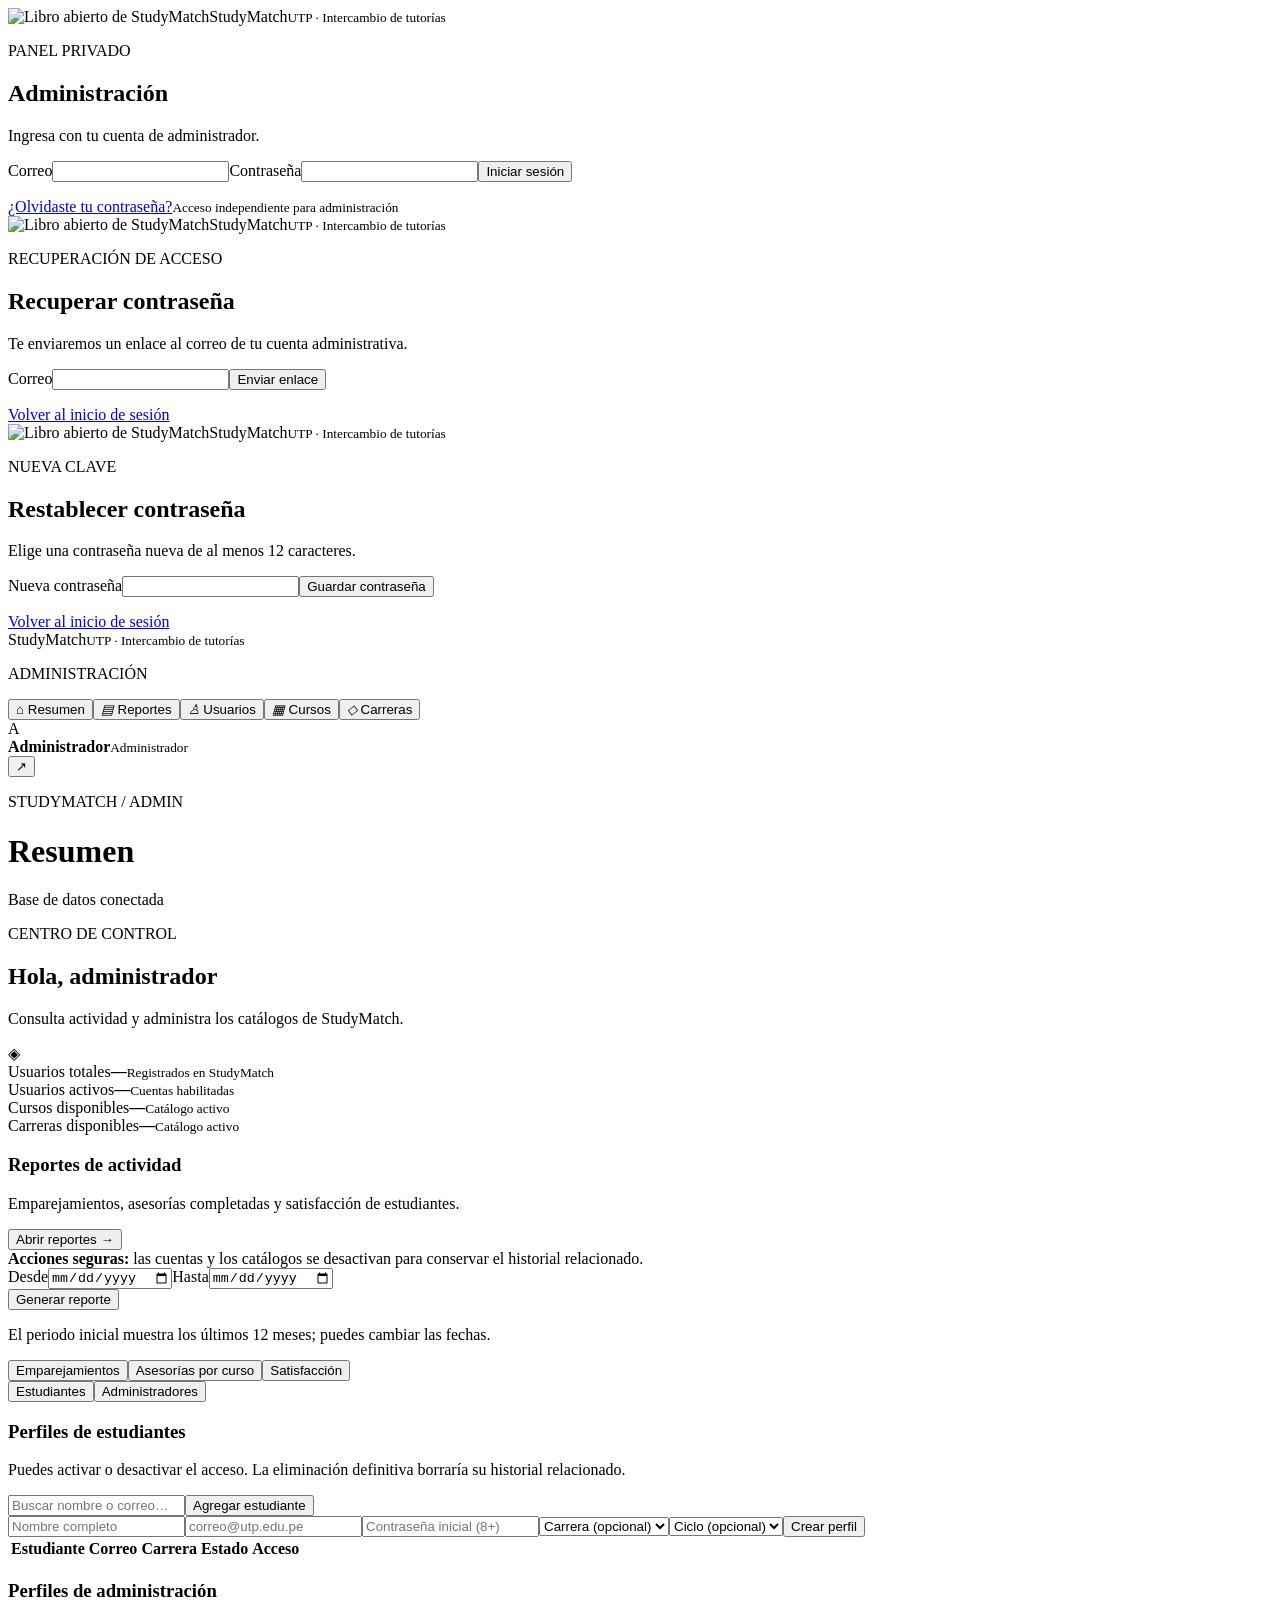
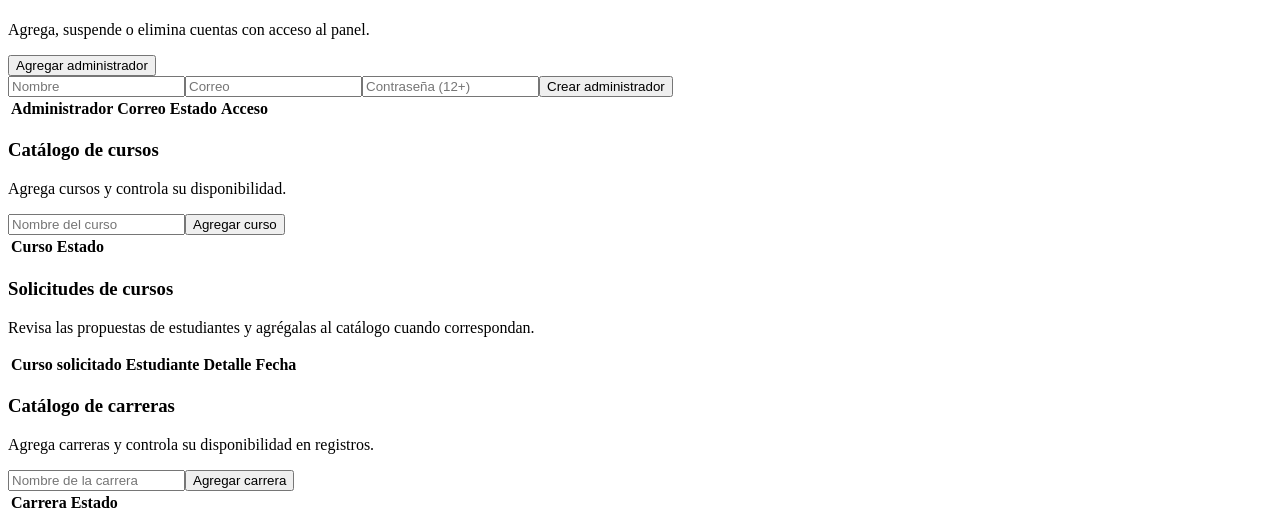
==== src/main/resources/static/admin.html @ 72ee601f "Integrar administración y solicitudes de cursos" ====
<!doctype html>
<html lang="es"><head><meta charset="utf-8"><meta name="viewport" content="width=device-width, initial-scale=1, viewport-fit=cover"><title>StudyMatch · Administración</title><link rel="preconnect" href="https://fonts.googleapis.com"><link rel="preconnect" href="https://fonts.gstatic.com" crossorigin><link href="https://fonts.googleapis.com/css2?family=Inter:wght@400;500;600;700;800&family=Poppins:wght@500;600;700&display=swap" rel="stylesheet"><link rel="stylesheet" href="/admin.css?v=3"></head>
<body><div id="toast" class="toast" role="status"></div>
<section id="login" class="login-page"><div class="login-card"><div class="brand login-brand"><img src="/img/studymatch-logo.png" alt="Libro abierto de StudyMatch"><span class="brand-copy">StudyMatch<small>UTP · Intercambio de tutorías</small></span></div><p class="eyebrow login-label">PANEL PRIVADO</p><h1>Administración</h1><p class="muted">Ingresa con tu cuenta de administrador.</p><form id="login-form"><label>Correo<input id="email" type="email" autocomplete="username" required></label><label>Contraseña<input id="password" type="password" autocomplete="current-password" required></label><button class="primary full">Iniciar sesión</button><p id="login-error" class="error" role="alert"></p></form><a href="#" id="forgot-password" class="forgot-link">¿Olvidaste tu contraseña?</a><small>Acceso independiente para administración</small></div></section>
<section id="recover" class="login-page hidden"><div class="login-card"><div class="brand login-brand"><img src="/img/studymatch-logo.png" alt="Libro abierto de StudyMatch"><span class="brand-copy">StudyMatch<small>UTP · Intercambio de tutorías</small></span></div><p class="eyebrow login-label">RECUPERACIÓN DE ACCESO</p><h1>Recuperar contraseña</h1><p class="muted">Te enviaremos un enlace al correo de tu cuenta administrativa.</p><form id="recover-form"><label>Correo<input id="recover-email" type="email" autocomplete="email" required></label><button class="primary full">Enviar enlace</button><p id="recover-message" class="error" role="status"></p></form><a href="#" id="back-to-login" class="forgot-link">Volver al inicio de sesión</a></div></section>
<section id="reset" class="login-page hidden"><div class="login-card"><div class="brand login-brand"><img src="/img/studymatch-logo.png" alt="Libro abierto de StudyMatch"><span class="brand-copy">StudyMatch<small>UTP · Intercambio de tutorías</small></span></div><p class="eyebrow login-label">NUEVA CLAVE</p><h1>Restablecer contraseña</h1><p class="muted">Elige una contraseña nueva de al menos 12 caracteres.</p><form id="reset-form"><label>Nueva contraseña<input id="reset-password" type="password" autocomplete="new-password" minlength="12" required></label><button class="primary full">Guardar contraseña</button><p id="reset-message" class="error" role="status"></p></form><a href="/admin.html" class="forgot-link">Volver al inicio de sesión</a></div></section>
<div id="app" class="shell hidden"><aside class="sidebar"><div class="brand sidebar-brand"><img src="/img/studymatch-logo.png" alt=""><span class="brand-copy">StudyMatch<small>UTP · Intercambio de tutorías</small></span></div><p class="side-caption">ADMINISTRACIÓN</p><nav><button class="nav active" data-page="inicio"><i>⌂</i> Resumen</button><button class="nav" data-page="reportes"><i>▤</i> Reportes</button><button class="nav" data-page="usuarios"><i>♙</i> Usuarios</button><button class="nav" data-page="cursos"><i>▦</i> Cursos</button><button class="nav" data-page="carreras"><i>◇</i> Carreras</button></nav><div class="side-bottom"><div class="admin-avatar">A</div><div><b id="admin-name">Administrador</b><small>Administrador</small></div><button id="logout" class="logout" title="Cerrar sesión">↗</button></div></aside>
<main class="main"><header><div><p class="eyebrow">STUDYMATCH / ADMIN</p><h1 id="page-title">Resumen</h1></div><div class="header-actions"><span class="live-dot"></span> Base de datos conectada</div></header>
<section id="page-inicio" class="page"><div class="welcome"><div><p class="eyebrow light">CENTRO DE CONTROL</p><h2>Hola, <span id="welcome-name">administrador</span></h2><p>Consulta actividad y administra los catálogos de StudyMatch.</p></div><div class="welcome-icon">◈</div></div><div class="stats"><article class="stat"><span>Usuarios totales</span><b id="stat-users">—</b><small>Registrados en StudyMatch</small></article><article class="stat"><span>Usuarios activos</span><b id="stat-active">—</b><small>Cuentas habilitadas</small></article><article class="stat"><span>Cursos disponibles</span><b id="stat-courses">—</b><small>Catálogo activo</small></article><article class="stat"><span>Carreras disponibles</span><b id="stat-careers">—</b><small>Catálogo activo</small></article></div><article class="card shortcut-card"><div><h3>Reportes de actividad</h3><p>Emparejamientos, asesorías completadas y satisfacción de estudiantes.</p></div><button class="primary" data-go="reportes">Abrir reportes →</button></article><div class="notice"><b>Acciones seguras:</b> las cuentas y los catálogos se desactivan para conservar el historial relacionado.</div></section>
<section id="page-reportes" class="page hidden"><div class="card filters"><div><label>Desde<input type="date" id="from-date"></label><label>Hasta<input type="date" id="to-date"></label></div><button id="run-report" class="primary">Generar reporte</button></div><p class="period-hint">El periodo inicial muestra los últimos 12 meses; puedes cambiar las fechas.</p><div class="report-tabs"><button class="report-tab active" data-report="emparejamientos">Emparejamientos</button><button class="report-tab" data-report="asesorias">Asesorías por curso</button><button class="report-tab" data-report="satisfaccion">Satisfacción</button></div><div id="report-output" class="report-output"></div></section>
<section id="page-usuarios" class="page hidden">
<div class="person-tabs"><button class="person-tab active" data-person-tab="estudiantes">Estudiantes</button><button class="person-tab" data-person-tab="administradores">Administradores</button></div>
<div id="people-students">
<div class="card"><div class="toolbar"><div><h3>Perfiles de estudiantes</h3><p>Puedes activar o desactivar el acceso. La eliminación definitiva borraría su historial relacionado.</p></div><div class="toolbar-actions"><input id="user-search" class="search" placeholder="Buscar nombre o correo…"><button id="show-student-form" class="primary">Agregar estudiante</button></div></div>
<form id="student-form" class="inline-form hidden"><input id="student-name" maxlength="100" placeholder="Nombre completo" required><input id="student-email" type="email" placeholder="correo@utp.edu.pe" required><input id="student-password" type="password" minlength="8" placeholder="Contraseña inicial (8+)" required><select id="student-career"><option value="">Carrera (opcional)</option></select><select id="student-cycle"><option value="">Ciclo (opcional)</option></select><button class="primary">Crear perfil</button></form>
<div class="table-wrap"><table><thead><tr><th>Estudiante</th><th>Correo</th><th>Carrera</th><th>Estado</th><th>Acceso</th></tr></thead><tbody id="users-body"></tbody></table></div></div></div>
<div id="people-admins" class="hidden"><div class="card"><div class="toolbar"><div><h3>Perfiles de administración</h3><p>Agrega, suspende o elimina cuentas con acceso al panel.</p></div><button id="show-admin-form" class="primary">Agregar administrador</button></div>
<form id="admin-form" class="inline-form hidden"><input id="admin-profile-name" maxlength="120" placeholder="Nombre" required><input id="admin-profile-email" type="email" placeholder="Correo" required><input id="admin-profile-password" type="password" minlength="12" placeholder="Contraseña (12+)" required><button class="primary">Crear administrador</button></form>
<div class="table-wrap"><table><thead><tr><th>Administrador</th><th>Correo</th><th>Estado</th><th>Acceso</th></tr></thead><tbody id="admins-body"></tbody></table></div></div></div>
</section>
<section id="page-cursos" class="page hidden"><div class="card"><div class="toolbar"><div><h3>Catálogo de cursos</h3><p>Agrega cursos y controla su disponibilidad.</p></div></div><form id="course-form" class="inline-form"><input id="course-name" maxlength="100" placeholder="Nombre del curso" required><button class="primary">Agregar curso</button></form><div class="table-wrap"><table><thead><tr><th>Curso</th><th>Estado</th><th></th></tr></thead><tbody id="courses-body"></tbody></table></div></div><div class="card" style="margin-top:18px"><div class="toolbar"><div><h3>Solicitudes de cursos</h3><p>Revisa las propuestas de estudiantes y agrégalas al catálogo cuando correspondan.</p></div></div><div class="table-wrap"><table><thead><tr><th>Curso solicitado</th><th>Estudiante</th><th>Detalle</th><th>Fecha</th><th></th></tr></thead><tbody id="course-requests-body"></tbody></table></div></div></section>
<section id="page-carreras" class="page hidden"><div class="card"><div class="toolbar"><div><h3>Catálogo de carreras</h3><p>Agrega carreras y controla su disponibilidad en registros.</p></div></div><form id="career-form" class="inline-form"><input id="career-name" maxlength="100" placeholder="Nombre de la carrera" required><button class="primary">Agregar carrera</button></form><div class="table-wrap"><table><thead><tr><th>Carrera</th><th>Estado</th><th></th></tr></thead><tbody id="careers-body"></tbody></table></div></div></section>
</main></div><script src="/admin.js"></script></body></html>
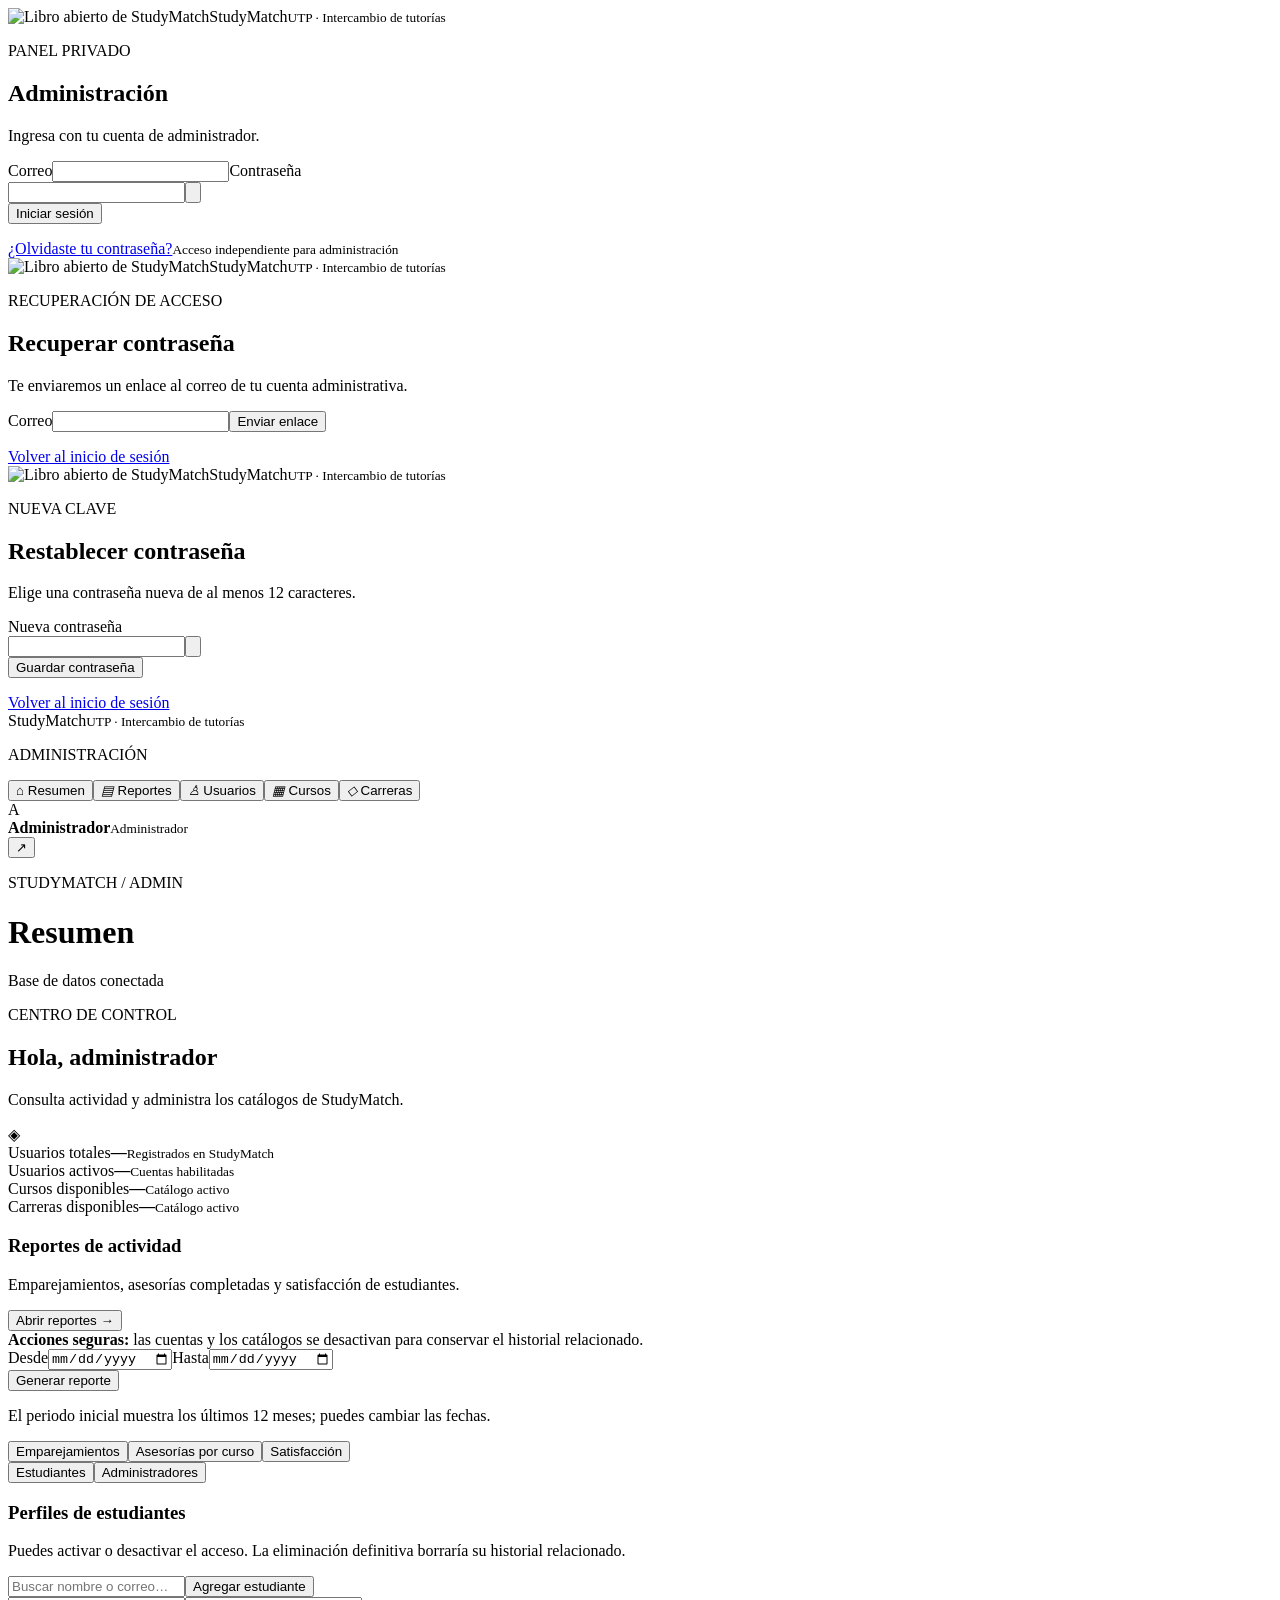
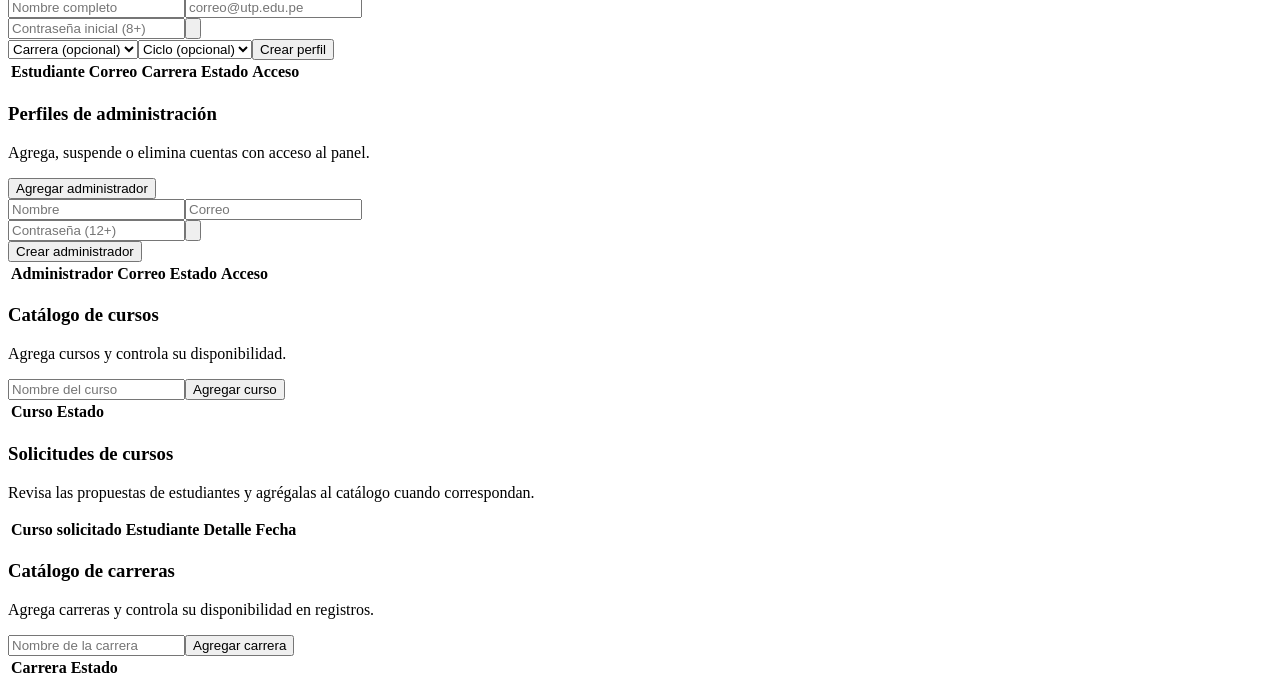
==== commit 9b0db1d2: "Añadir ojo y errores claros al acceso Admin" ====
--- a/src/main/resources/static/admin.html
+++ b/src/main/resources/static/admin.html
@@ -1,9 +1,9 @@
 <!doctype html>
 <html lang="es"><head><meta charset="utf-8"><meta name="viewport" content="width=device-width, initial-scale=1, viewport-fit=cover"><title>StudyMatch · Administración</title><link rel="preconnect" href="https://fonts.googleapis.com"><link rel="preconnect" href="https://fonts.gstatic.com" crossorigin><link href="https://fonts.googleapis.com/css2?family=Inter:wght@400;500;600;700;800&family=Poppins:wght@500;600;700&display=swap" rel="stylesheet"><link rel="stylesheet" href="/admin.css?v=3"></head>
 <body><div id="toast" class="toast" role="status"></div>
-<section id="login" class="login-page"><div class="login-card"><div class="brand login-brand"><img src="/img/studymatch-logo.png" alt="Libro abierto de StudyMatch"><span class="brand-copy">StudyMatch<small>UTP · Intercambio de tutorías</small></span></div><p class="eyebrow login-label">PANEL PRIVADO</p><h1>Administración</h1><p class="muted">Ingresa con tu cuenta de administrador.</p><form id="login-form"><label>Correo<input id="email" type="email" autocomplete="username" required></label><label>Contraseña<input id="password" type="password" autocomplete="current-password" required></label><button class="primary full">Iniciar sesión</button><p id="login-error" class="error" role="alert"></p></form><a href="#" id="forgot-password" class="forgot-link">¿Olvidaste tu contraseña?</a><small>Acceso independiente para administración</small></div></section>
+<section id="login" class="login-page"><div class="login-card"><div class="brand login-brand"><img src="/img/studymatch-logo.png" alt="Libro abierto de StudyMatch"><span class="brand-copy">StudyMatch<small>UTP · Intercambio de tutorías</small></span></div><p class="eyebrow login-label">PANEL PRIVADO</p><h1>Administración</h1><p class="muted">Ingresa con tu cuenta de administrador.</p><form id="login-form"><label>Correo<input id="email" type="email" autocomplete="username" required></label><label>Contraseña<div class="password-field"><input id="password" type="password" autocomplete="current-password" required><button type="button" class="password-toggle" data-toggle-password="password" aria-label="Mostrar contraseña" aria-pressed="false"><svg class="eye-open" viewBox="0 0 24 24" aria-hidden="true"><path d="M2 12s3.5-7 10-7 10 7 10 7-3.5 7-10 7S2 12 2 12Z"/><circle cx="12" cy="12" r="3"/></svg><svg class="eye-closed hidden" viewBox="0 0 24 24" aria-hidden="true"><path d="m3 3 18 18M10.6 10.6a2 2 0 0 0 2.8 2.8"/><path d="M9.9 5.2A10.8 10.8 0 0 1 12 5c6.5 0 10 7 10 7a16.8 16.8 0 0 1-3.1 3.8M6.2 6.2C3.5 8.1 2 12 2 12s3.5 7 10 7c1.3 0 2.5-.3 3.6-.7"/></svg></button></div></label><button class="primary full">Iniciar sesión</button><p id="login-error" class="error" role="alert"></p></form><a href="#" id="forgot-password" class="forgot-link">¿Olvidaste tu contraseña?</a><small>Acceso independiente para administración</small></div></section>
 <section id="recover" class="login-page hidden"><div class="login-card"><div class="brand login-brand"><img src="/img/studymatch-logo.png" alt="Libro abierto de StudyMatch"><span class="brand-copy">StudyMatch<small>UTP · Intercambio de tutorías</small></span></div><p class="eyebrow login-label">RECUPERACIÓN DE ACCESO</p><h1>Recuperar contraseña</h1><p class="muted">Te enviaremos un enlace al correo de tu cuenta administrativa.</p><form id="recover-form"><label>Correo<input id="recover-email" type="email" autocomplete="email" required></label><button class="primary full">Enviar enlace</button><p id="recover-message" class="error" role="status"></p></form><a href="#" id="back-to-login" class="forgot-link">Volver al inicio de sesión</a></div></section>
-<section id="reset" class="login-page hidden"><div class="login-card"><div class="brand login-brand"><img src="/img/studymatch-logo.png" alt="Libro abierto de StudyMatch"><span class="brand-copy">StudyMatch<small>UTP · Intercambio de tutorías</small></span></div><p class="eyebrow login-label">NUEVA CLAVE</p><h1>Restablecer contraseña</h1><p class="muted">Elige una contraseña nueva de al menos 12 caracteres.</p><form id="reset-form"><label>Nueva contraseña<input id="reset-password" type="password" autocomplete="new-password" minlength="12" required></label><button class="primary full">Guardar contraseña</button><p id="reset-message" class="error" role="status"></p></form><a href="/admin.html" class="forgot-link">Volver al inicio de sesión</a></div></section>
+<section id="reset" class="login-page hidden"><div class="login-card"><div class="brand login-brand"><img src="/img/studymatch-logo.png" alt="Libro abierto de StudyMatch"><span class="brand-copy">StudyMatch<small>UTP · Intercambio de tutorías</small></span></div><p class="eyebrow login-label">NUEVA CLAVE</p><h1>Restablecer contraseña</h1><p class="muted">Elige una contraseña nueva de al menos 12 caracteres.</p><form id="reset-form"><label>Nueva contraseña<div class="password-field"><input id="reset-password" type="password" autocomplete="new-password" minlength="12" required><button type="button" class="password-toggle" data-toggle-password="reset-password" aria-label="Mostrar contraseña" aria-pressed="false"><svg class="eye-open" viewBox="0 0 24 24" aria-hidden="true"><path d="M2 12s3.5-7 10-7 10 7 10 7-3.5 7-10 7S2 12 2 12Z"/><circle cx="12" cy="12" r="3"/></svg><svg class="eye-closed hidden" viewBox="0 0 24 24" aria-hidden="true"><path d="m3 3 18 18M10.6 10.6a2 2 0 0 0 2.8 2.8"/><path d="M9.9 5.2A10.8 10.8 0 0 1 12 5c6.5 0 10 7 10 7a16.8 16.8 0 0 1-3.1 3.8M6.2 6.2C3.5 8.1 2 12 2 12s3.5 7 10 7c1.3 0 2.5-.3 3.6-.7"/></svg></button></div></label><button class="primary full">Guardar contraseña</button><p id="reset-message" class="error" role="status"></p></form><a href="/admin.html" class="forgot-link">Volver al inicio de sesión</a></div></section>
 <div id="app" class="shell hidden"><aside class="sidebar"><div class="brand sidebar-brand"><img src="/img/studymatch-logo.png" alt=""><span class="brand-copy">StudyMatch<small>UTP · Intercambio de tutorías</small></span></div><p class="side-caption">ADMINISTRACIÓN</p><nav><button class="nav active" data-page="inicio"><i>⌂</i> Resumen</button><button class="nav" data-page="reportes"><i>▤</i> Reportes</button><button class="nav" data-page="usuarios"><i>♙</i> Usuarios</button><button class="nav" data-page="cursos"><i>▦</i> Cursos</button><button class="nav" data-page="carreras"><i>◇</i> Carreras</button></nav><div class="side-bottom"><div class="admin-avatar">A</div><div><b id="admin-name">Administrador</b><small>Administrador</small></div><button id="logout" class="logout" title="Cerrar sesión">↗</button></div></aside>
 <main class="main"><header><div><p class="eyebrow">STUDYMATCH / ADMIN</p><h1 id="page-title">Resumen</h1></div><div class="header-actions"><span class="live-dot"></span> Base de datos conectada</div></header>
 <section id="page-inicio" class="page"><div class="welcome"><div><p class="eyebrow light">CENTRO DE CONTROL</p><h2>Hola, <span id="welcome-name">administrador</span></h2><p>Consulta actividad y administra los catálogos de StudyMatch.</p></div><div class="welcome-icon">◈</div></div><div class="stats"><article class="stat"><span>Usuarios totales</span><b id="stat-users">—</b><small>Registrados en StudyMatch</small></article><article class="stat"><span>Usuarios activos</span><b id="stat-active">—</b><small>Cuentas habilitadas</small></article><article class="stat"><span>Cursos disponibles</span><b id="stat-courses">—</b><small>Catálogo activo</small></article><article class="stat"><span>Carreras disponibles</span><b id="stat-careers">—</b><small>Catálogo activo</small></article></div><article class="card shortcut-card"><div><h3>Reportes de actividad</h3><p>Emparejamientos, asesorías completadas y satisfacción de estudiantes.</p></div><button class="primary" data-go="reportes">Abrir reportes →</button></article><div class="notice"><b>Acciones seguras:</b> las cuentas y los catálogos se desactivan para conservar el historial relacionado.</div></section>
@@ -12,10 +12,10 @@
 <div class="person-tabs"><button class="person-tab active" data-person-tab="estudiantes">Estudiantes</button><button class="person-tab" data-person-tab="administradores">Administradores</button></div>
 <div id="people-students">
 <div class="card"><div class="toolbar"><div><h3>Perfiles de estudiantes</h3><p>Puedes activar o desactivar el acceso. La eliminación definitiva borraría su historial relacionado.</p></div><div class="toolbar-actions"><input id="user-search" class="search" placeholder="Buscar nombre o correo…"><button id="show-student-form" class="primary">Agregar estudiante</button></div></div>
-<form id="student-form" class="inline-form hidden"><input id="student-name" maxlength="100" placeholder="Nombre completo" required><input id="student-email" type="email" placeholder="correo@utp.edu.pe" required><input id="student-password" type="password" minlength="8" placeholder="Contraseña inicial (8+)" required><select id="student-career"><option value="">Carrera (opcional)</option></select><select id="student-cycle"><option value="">Ciclo (opcional)</option></select><button class="primary">Crear perfil</button></form>
+<form id="student-form" class="inline-form hidden"><input id="student-name" maxlength="100" placeholder="Nombre completo" required><input id="student-email" type="email" placeholder="correo@utp.edu.pe" required><div class="password-field admin-inline-password"><input id="student-password" type="password" minlength="8" placeholder="Contraseña inicial (8+)" required><button type="button" class="password-toggle" data-toggle-password="student-password" aria-label="Mostrar contraseña" aria-pressed="false"><svg class="eye-open" viewBox="0 0 24 24" aria-hidden="true"><path d="M2 12s3.5-7 10-7 10 7 10 7-3.5 7-10 7S2 12 2 12Z"/><circle cx="12" cy="12" r="3"/></svg><svg class="eye-closed hidden" viewBox="0 0 24 24" aria-hidden="true"><path d="m3 3 18 18M10.6 10.6a2 2 0 0 0 2.8 2.8"/><path d="M9.9 5.2A10.8 10.8 0 0 1 12 5c6.5 0 10 7 10 7a16.8 16.8 0 0 1-3.1 3.8M6.2 6.2C3.5 8.1 2 12 2 12s3.5 7 10 7c1.3 0 2.5-.3 3.6-.7"/></svg></button></div><select id="student-career"><option value="">Carrera (opcional)</option></select><select id="student-cycle"><option value="">Ciclo (opcional)</option></select><button class="primary">Crear perfil</button></form>
 <div class="table-wrap"><table><thead><tr><th>Estudiante</th><th>Correo</th><th>Carrera</th><th>Estado</th><th>Acceso</th></tr></thead><tbody id="users-body"></tbody></table></div></div></div>
 <div id="people-admins" class="hidden"><div class="card"><div class="toolbar"><div><h3>Perfiles de administración</h3><p>Agrega, suspende o elimina cuentas con acceso al panel.</p></div><button id="show-admin-form" class="primary">Agregar administrador</button></div>
-<form id="admin-form" class="inline-form hidden"><input id="admin-profile-name" maxlength="120" placeholder="Nombre" required><input id="admin-profile-email" type="email" placeholder="Correo" required><input id="admin-profile-password" type="password" minlength="12" placeholder="Contraseña (12+)" required><button class="primary">Crear administrador</button></form>
+<form id="admin-form" class="inline-form hidden"><input id="admin-profile-name" maxlength="120" placeholder="Nombre" required><input id="admin-profile-email" type="email" placeholder="Correo" required><div class="password-field admin-inline-password"><input id="admin-profile-password" type="password" minlength="12" placeholder="Contraseña (12+)" required><button type="button" class="password-toggle" data-toggle-password="admin-profile-password" aria-label="Mostrar contraseña" aria-pressed="false"><svg class="eye-open" viewBox="0 0 24 24" aria-hidden="true"><path d="M2 12s3.5-7 10-7 10 7 10 7-3.5 7-10 7S2 12 2 12Z"/><circle cx="12" cy="12" r="3"/></svg><svg class="eye-closed hidden" viewBox="0 0 24 24" aria-hidden="true"><path d="m3 3 18 18M10.6 10.6a2 2 0 0 0 2.8 2.8"/><path d="M9.9 5.2A10.8 10.8 0 0 1 12 5c6.5 0 10 7 10 7a16.8 16.8 0 0 1-3.1 3.8M6.2 6.2C3.5 8.1 2 12 2 12s3.5 7 10 7c1.3 0 2.5-.3 3.6-.7"/></svg></button></div><button class="primary">Crear administrador</button></form>
 <div class="table-wrap"><table><thead><tr><th>Administrador</th><th>Correo</th><th>Estado</th><th>Acceso</th></tr></thead><tbody id="admins-body"></tbody></table></div></div></div>
 </section>
 <section id="page-cursos" class="page hidden"><div class="card"><div class="toolbar"><div><h3>Catálogo de cursos</h3><p>Agrega cursos y controla su disponibilidad.</p></div></div><form id="course-form" class="inline-form"><input id="course-name" maxlength="100" placeholder="Nombre del curso" required><button class="primary">Agregar curso</button></form><div class="table-wrap"><table><thead><tr><th>Curso</th><th>Estado</th><th></th></tr></thead><tbody id="courses-body"></tbody></table></div></div><div class="card" style="margin-top:18px"><div class="toolbar"><div><h3>Solicitudes de cursos</h3><p>Revisa las propuestas de estudiantes y agrégalas al catálogo cuando correspondan.</p></div></div><div class="table-wrap"><table><thead><tr><th>Curso solicitado</th><th>Estudiante</th><th>Detalle</th><th>Fecha</th><th></th></tr></thead><tbody id="course-requests-body"></tbody></table></div></div></section>
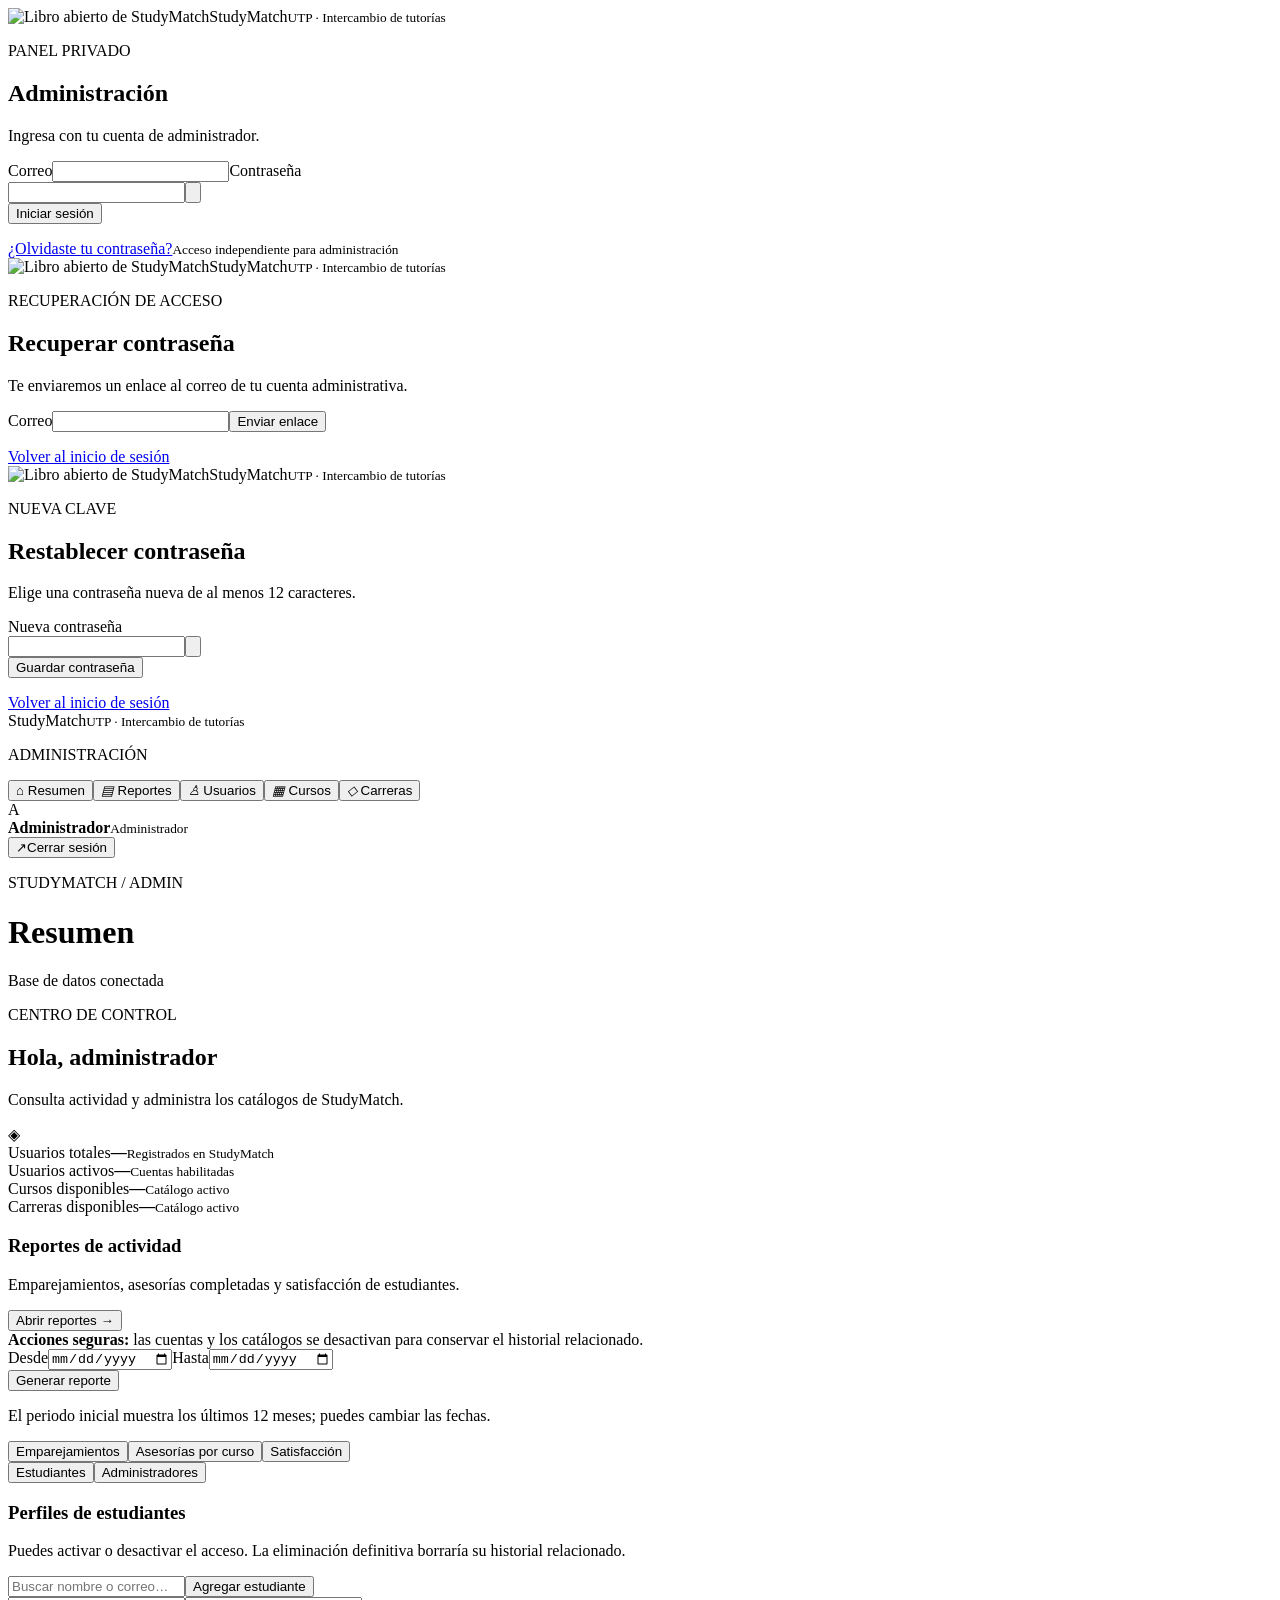
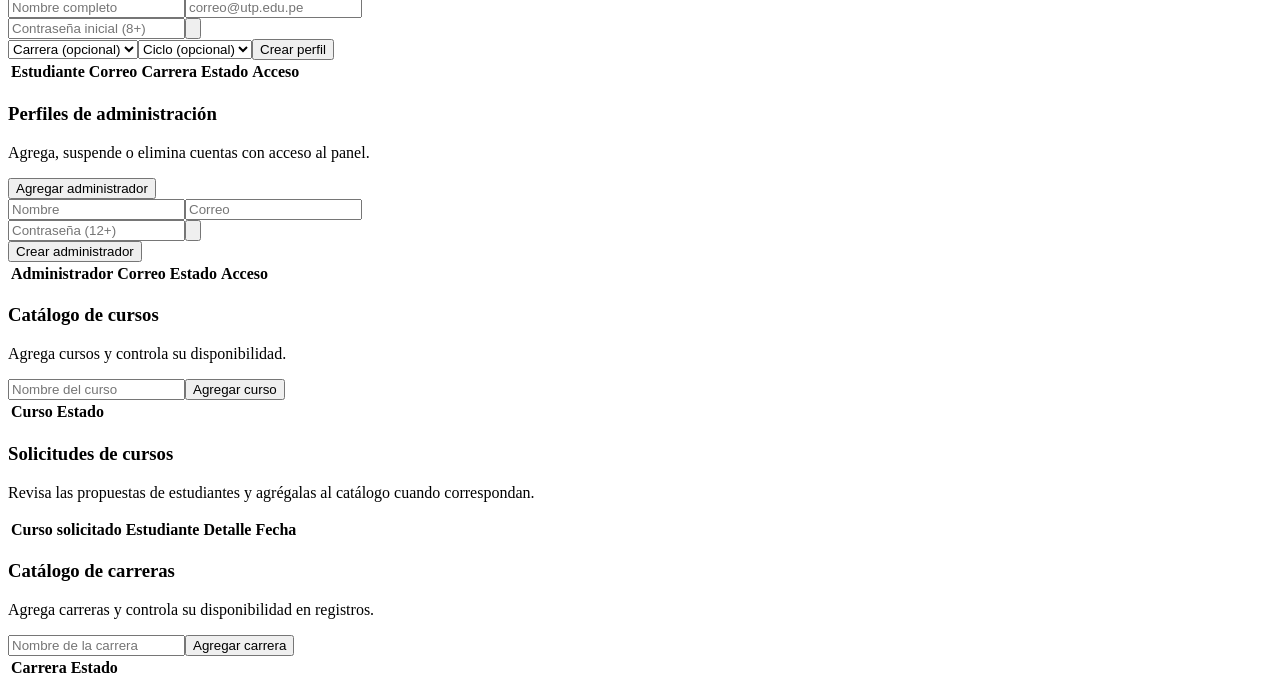
==== commit f7d60407: "Hacer claro el botón de cerrar sesión Admin" ====
--- a/src/main/resources/static/admin.html
+++ b/src/main/resources/static/admin.html
@@ -4,7 +4,7 @@
 <section id="login" class="login-page"><div class="login-card"><div class="brand login-brand"><img src="/img/studymatch-logo.png" alt="Libro abierto de StudyMatch"><span class="brand-copy">StudyMatch<small>UTP · Intercambio de tutorías</small></span></div><p class="eyebrow login-label">PANEL PRIVADO</p><h1>Administración</h1><p class="muted">Ingresa con tu cuenta de administrador.</p><form id="login-form"><label>Correo<input id="email" type="email" autocomplete="username" required></label><label>Contraseña<div class="password-field"><input id="password" type="password" autocomplete="current-password" required><button type="button" class="password-toggle" data-toggle-password="password" aria-label="Mostrar contraseña" aria-pressed="false"><svg class="eye-open" viewBox="0 0 24 24" aria-hidden="true"><path d="M2 12s3.5-7 10-7 10 7 10 7-3.5 7-10 7S2 12 2 12Z"/><circle cx="12" cy="12" r="3"/></svg><svg class="eye-closed hidden" viewBox="0 0 24 24" aria-hidden="true"><path d="m3 3 18 18M10.6 10.6a2 2 0 0 0 2.8 2.8"/><path d="M9.9 5.2A10.8 10.8 0 0 1 12 5c6.5 0 10 7 10 7a16.8 16.8 0 0 1-3.1 3.8M6.2 6.2C3.5 8.1 2 12 2 12s3.5 7 10 7c1.3 0 2.5-.3 3.6-.7"/></svg></button></div></label><button class="primary full">Iniciar sesión</button><p id="login-error" class="error" role="alert"></p></form><a href="#" id="forgot-password" class="forgot-link">¿Olvidaste tu contraseña?</a><small>Acceso independiente para administración</small></div></section>
 <section id="recover" class="login-page hidden"><div class="login-card"><div class="brand login-brand"><img src="/img/studymatch-logo.png" alt="Libro abierto de StudyMatch"><span class="brand-copy">StudyMatch<small>UTP · Intercambio de tutorías</small></span></div><p class="eyebrow login-label">RECUPERACIÓN DE ACCESO</p><h1>Recuperar contraseña</h1><p class="muted">Te enviaremos un enlace al correo de tu cuenta administrativa.</p><form id="recover-form"><label>Correo<input id="recover-email" type="email" autocomplete="email" required></label><button class="primary full">Enviar enlace</button><p id="recover-message" class="error" role="status"></p></form><a href="#" id="back-to-login" class="forgot-link">Volver al inicio de sesión</a></div></section>
 <section id="reset" class="login-page hidden"><div class="login-card"><div class="brand login-brand"><img src="/img/studymatch-logo.png" alt="Libro abierto de StudyMatch"><span class="brand-copy">StudyMatch<small>UTP · Intercambio de tutorías</small></span></div><p class="eyebrow login-label">NUEVA CLAVE</p><h1>Restablecer contraseña</h1><p class="muted">Elige una contraseña nueva de al menos 12 caracteres.</p><form id="reset-form"><label>Nueva contraseña<div class="password-field"><input id="reset-password" type="password" autocomplete="new-password" minlength="12" required><button type="button" class="password-toggle" data-toggle-password="reset-password" aria-label="Mostrar contraseña" aria-pressed="false"><svg class="eye-open" viewBox="0 0 24 24" aria-hidden="true"><path d="M2 12s3.5-7 10-7 10 7 10 7-3.5 7-10 7S2 12 2 12Z"/><circle cx="12" cy="12" r="3"/></svg><svg class="eye-closed hidden" viewBox="0 0 24 24" aria-hidden="true"><path d="m3 3 18 18M10.6 10.6a2 2 0 0 0 2.8 2.8"/><path d="M9.9 5.2A10.8 10.8 0 0 1 12 5c6.5 0 10 7 10 7a16.8 16.8 0 0 1-3.1 3.8M6.2 6.2C3.5 8.1 2 12 2 12s3.5 7 10 7c1.3 0 2.5-.3 3.6-.7"/></svg></button></div></label><button class="primary full">Guardar contraseña</button><p id="reset-message" class="error" role="status"></p></form><a href="/admin.html" class="forgot-link">Volver al inicio de sesión</a></div></section>
-<div id="app" class="shell hidden"><aside class="sidebar"><div class="brand sidebar-brand"><img src="/img/studymatch-logo.png" alt=""><span class="brand-copy">StudyMatch<small>UTP · Intercambio de tutorías</small></span></div><p class="side-caption">ADMINISTRACIÓN</p><nav><button class="nav active" data-page="inicio"><i>⌂</i> Resumen</button><button class="nav" data-page="reportes"><i>▤</i> Reportes</button><button class="nav" data-page="usuarios"><i>♙</i> Usuarios</button><button class="nav" data-page="cursos"><i>▦</i> Cursos</button><button class="nav" data-page="carreras"><i>◇</i> Carreras</button></nav><div class="side-bottom"><div class="admin-avatar">A</div><div><b id="admin-name">Administrador</b><small>Administrador</small></div><button id="logout" class="logout" title="Cerrar sesión">↗</button></div></aside>
+<div id="app" class="shell hidden"><aside class="sidebar"><div class="brand sidebar-brand"><img src="/img/studymatch-logo.png" alt=""><span class="brand-copy">StudyMatch<small>UTP · Intercambio de tutorías</small></span></div><p class="side-caption">ADMINISTRACIÓN</p><nav><button class="nav active" data-page="inicio"><i>⌂</i> Resumen</button><button class="nav" data-page="reportes"><i>▤</i> Reportes</button><button class="nav" data-page="usuarios"><i>♙</i> Usuarios</button><button class="nav" data-page="cursos"><i>▦</i> Cursos</button><button class="nav" data-page="carreras"><i>◇</i> Carreras</button></nav><div class="side-bottom"><div class="admin-avatar">A</div><div class="admin-user-info"><b id="admin-name">Administrador</b><small>Administrador</small></div><button id="logout" class="logout" type="button" aria-label="Cerrar sesión"><span aria-hidden="true">↗</span><span>Cerrar sesión</span></button></div></aside>
 <main class="main"><header><div><p class="eyebrow">STUDYMATCH / ADMIN</p><h1 id="page-title">Resumen</h1></div><div class="header-actions"><span class="live-dot"></span> Base de datos conectada</div></header>
 <section id="page-inicio" class="page"><div class="welcome"><div><p class="eyebrow light">CENTRO DE CONTROL</p><h2>Hola, <span id="welcome-name">administrador</span></h2><p>Consulta actividad y administra los catálogos de StudyMatch.</p></div><div class="welcome-icon">◈</div></div><div class="stats"><article class="stat"><span>Usuarios totales</span><b id="stat-users">—</b><small>Registrados en StudyMatch</small></article><article class="stat"><span>Usuarios activos</span><b id="stat-active">—</b><small>Cuentas habilitadas</small></article><article class="stat"><span>Cursos disponibles</span><b id="stat-courses">—</b><small>Catálogo activo</small></article><article class="stat"><span>Carreras disponibles</span><b id="stat-careers">—</b><small>Catálogo activo</small></article></div><article class="card shortcut-card"><div><h3>Reportes de actividad</h3><p>Emparejamientos, asesorías completadas y satisfacción de estudiantes.</p></div><button class="primary" data-go="reportes">Abrir reportes →</button></article><div class="notice"><b>Acciones seguras:</b> las cuentas y los catálogos se desactivan para conservar el historial relacionado.</div></section>
 <section id="page-reportes" class="page hidden"><div class="card filters"><div><label>Desde<input type="date" id="from-date"></label><label>Hasta<input type="date" id="to-date"></label></div><button id="run-report" class="primary">Generar reporte</button></div><p class="period-hint">El periodo inicial muestra los últimos 12 meses; puedes cambiar las fechas.</p><div class="report-tabs"><button class="report-tab active" data-report="emparejamientos">Emparejamientos</button><button class="report-tab" data-report="asesorias">Asesorías por curso</button><button class="report-tab" data-report="satisfaccion">Satisfacción</button></div><div id="report-output" class="report-output"></div></section>
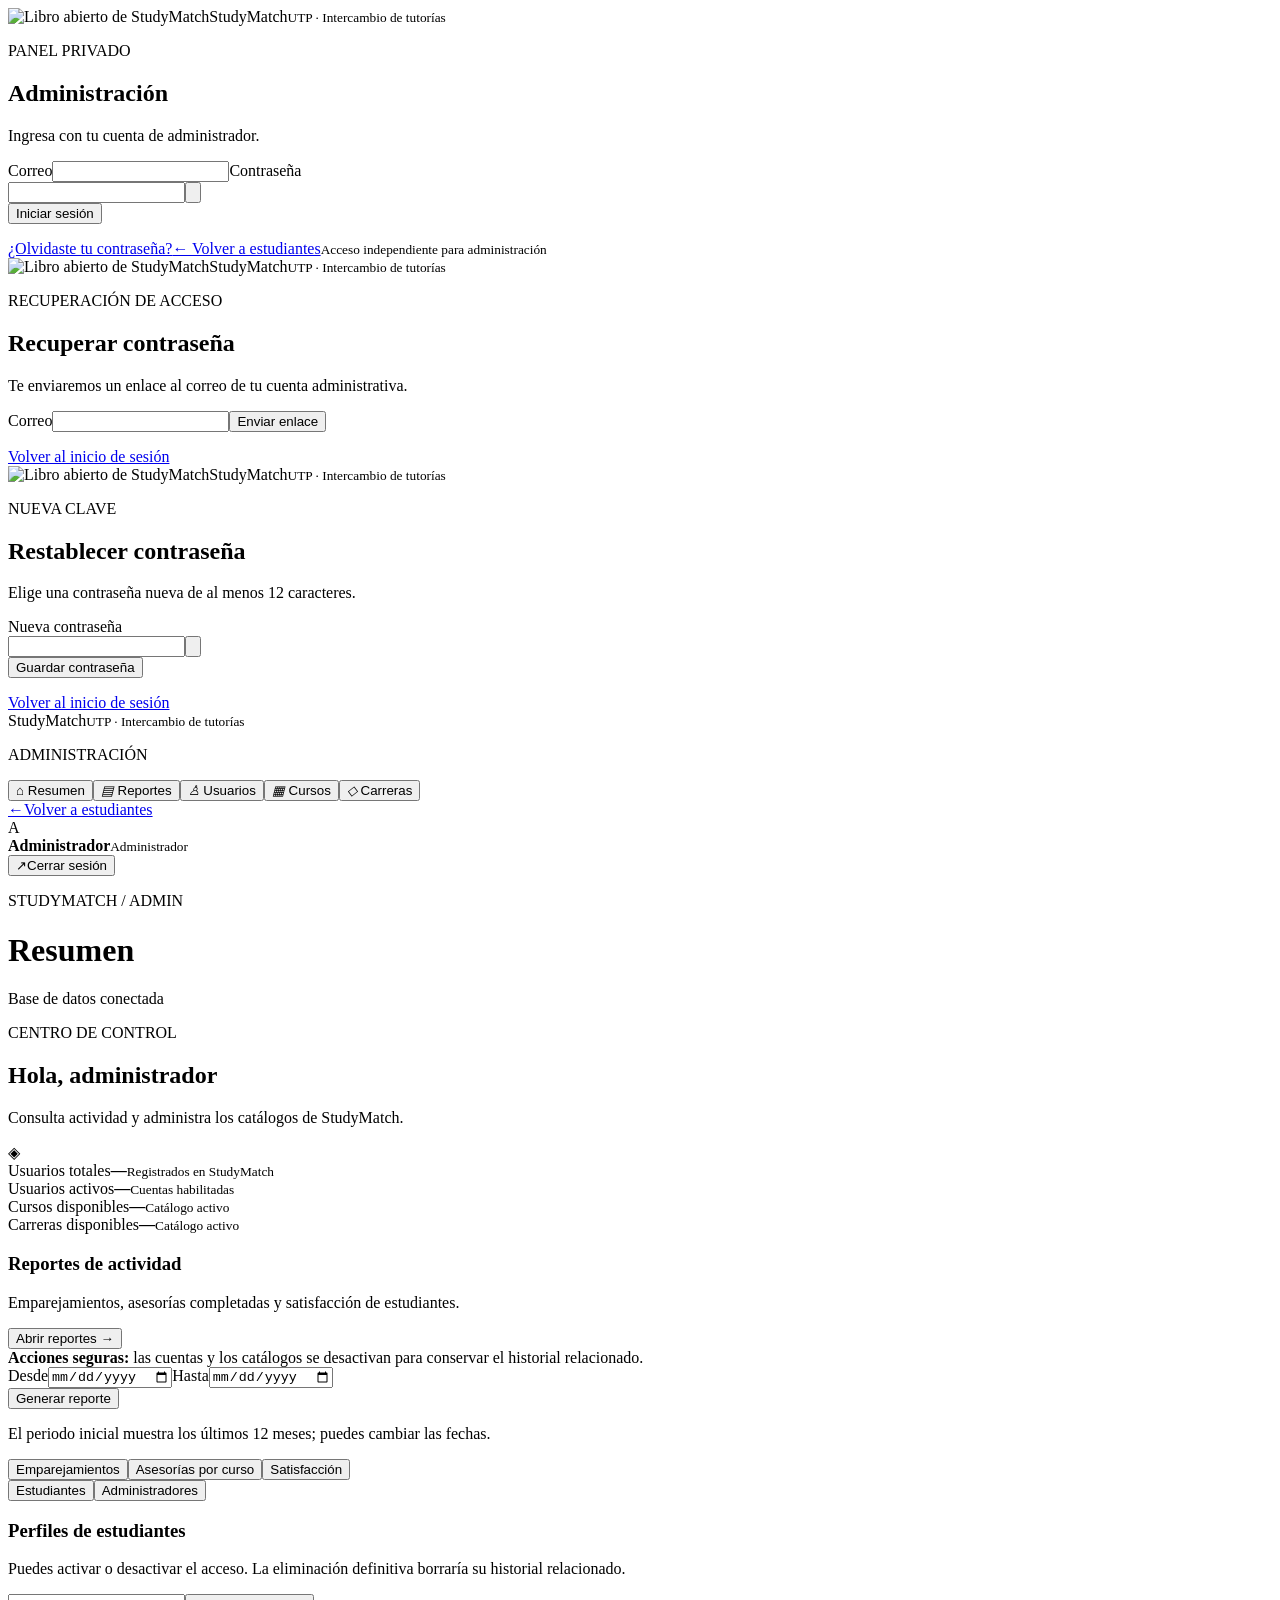
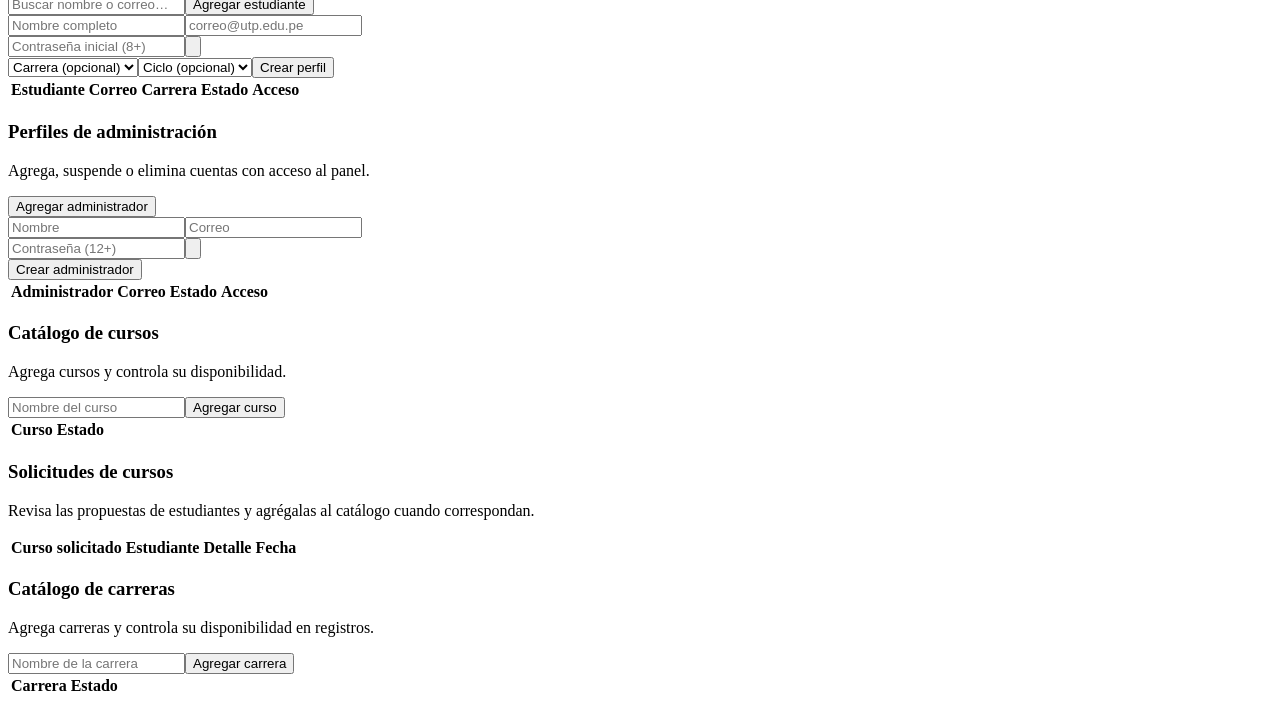
==== commit 3471b5eb: "Añadir regreso a la vista de estudiantes" ====
--- a/src/main/resources/static/admin.html
+++ b/src/main/resources/static/admin.html
@@ -1,10 +1,10 @@
 <!doctype html>
-<html lang="es"><head><meta charset="utf-8"><meta name="viewport" content="width=device-width, initial-scale=1, viewport-fit=cover"><title>StudyMatch · Administración</title><link rel="preconnect" href="https://fonts.googleapis.com"><link rel="preconnect" href="https://fonts.gstatic.com" crossorigin><link href="https://fonts.googleapis.com/css2?family=Inter:wght@400;500;600;700;800&family=Poppins:wght@500;600;700&display=swap" rel="stylesheet"><link rel="stylesheet" href="/admin.css?v=3"></head>
+<html lang="es"><head><meta charset="utf-8"><meta name="viewport" content="width=device-width, initial-scale=1, viewport-fit=cover"><title>StudyMatch · Administración</title><link rel="preconnect" href="https://fonts.googleapis.com"><link rel="preconnect" href="https://fonts.gstatic.com" crossorigin><link href="https://fonts.googleapis.com/css2?family=Inter:wght@400;500;600;700;800&family=Poppins:wght@500;600;700&display=swap" rel="stylesheet"><link rel="stylesheet" href="/admin.css?v=5"></head>
 <body><div id="toast" class="toast" role="status"></div>
-<section id="login" class="login-page"><div class="login-card"><div class="brand login-brand"><img src="/img/studymatch-logo.png" alt="Libro abierto de StudyMatch"><span class="brand-copy">StudyMatch<small>UTP · Intercambio de tutorías</small></span></div><p class="eyebrow login-label">PANEL PRIVADO</p><h1>Administración</h1><p class="muted">Ingresa con tu cuenta de administrador.</p><form id="login-form"><label>Correo<input id="email" type="email" autocomplete="username" required></label><label>Contraseña<div class="password-field"><input id="password" type="password" autocomplete="current-password" required><button type="button" class="password-toggle" data-toggle-password="password" aria-label="Mostrar contraseña" aria-pressed="false"><svg class="eye-open" viewBox="0 0 24 24" aria-hidden="true"><path d="M2 12s3.5-7 10-7 10 7 10 7-3.5 7-10 7S2 12 2 12Z"/><circle cx="12" cy="12" r="3"/></svg><svg class="eye-closed hidden" viewBox="0 0 24 24" aria-hidden="true"><path d="m3 3 18 18M10.6 10.6a2 2 0 0 0 2.8 2.8"/><path d="M9.9 5.2A10.8 10.8 0 0 1 12 5c6.5 0 10 7 10 7a16.8 16.8 0 0 1-3.1 3.8M6.2 6.2C3.5 8.1 2 12 2 12s3.5 7 10 7c1.3 0 2.5-.3 3.6-.7"/></svg></button></div></label><button class="primary full">Iniciar sesión</button><p id="login-error" class="error" role="alert"></p></form><a href="#" id="forgot-password" class="forgot-link">¿Olvidaste tu contraseña?</a><small>Acceso independiente para administración</small></div></section>
+<section id="login" class="login-page"><div class="login-card"><div class="brand login-brand"><img src="/img/studymatch-logo.png" alt="Libro abierto de StudyMatch"><span class="brand-copy">StudyMatch<small>UTP · Intercambio de tutorías</small></span></div><p class="eyebrow login-label">PANEL PRIVADO</p><h1>Administración</h1><p class="muted">Ingresa con tu cuenta de administrador.</p><form id="login-form"><label>Correo<input id="email" type="email" autocomplete="username" required></label><label>Contraseña<div class="password-field"><input id="password" type="password" autocomplete="current-password" required><button type="button" class="password-toggle" data-toggle-password="password" aria-label="Mostrar contraseña" aria-pressed="false"><svg class="eye-open" viewBox="0 0 24 24" aria-hidden="true"><path d="M2 12s3.5-7 10-7 10 7 10 7-3.5 7-10 7S2 12 2 12Z"/><circle cx="12" cy="12" r="3"/></svg><svg class="eye-closed hidden" viewBox="0 0 24 24" aria-hidden="true"><path d="m3 3 18 18M10.6 10.6a2 2 0 0 0 2.8 2.8"/><path d="M9.9 5.2A10.8 10.8 0 0 1 12 5c6.5 0 10 7 10 7a16.8 16.8 0 0 1-3.1 3.8M6.2 6.2C3.5 8.1 2 12 2 12s3.5 7 10 7c1.3 0 2.5-.3 3.6-.7"/></svg></button></div></label><button class="primary full">Iniciar sesión</button><p id="login-error" class="error" role="alert"></p></form><a href="#" id="forgot-password" class="forgot-link">¿Olvidaste tu contraseña?</a><a href="/" class="student-return">← Volver a estudiantes</a><small>Acceso independiente para administración</small></div></section>
 <section id="recover" class="login-page hidden"><div class="login-card"><div class="brand login-brand"><img src="/img/studymatch-logo.png" alt="Libro abierto de StudyMatch"><span class="brand-copy">StudyMatch<small>UTP · Intercambio de tutorías</small></span></div><p class="eyebrow login-label">RECUPERACIÓN DE ACCESO</p><h1>Recuperar contraseña</h1><p class="muted">Te enviaremos un enlace al correo de tu cuenta administrativa.</p><form id="recover-form"><label>Correo<input id="recover-email" type="email" autocomplete="email" required></label><button class="primary full">Enviar enlace</button><p id="recover-message" class="error" role="status"></p></form><a href="#" id="back-to-login" class="forgot-link">Volver al inicio de sesión</a></div></section>
 <section id="reset" class="login-page hidden"><div class="login-card"><div class="brand login-brand"><img src="/img/studymatch-logo.png" alt="Libro abierto de StudyMatch"><span class="brand-copy">StudyMatch<small>UTP · Intercambio de tutorías</small></span></div><p class="eyebrow login-label">NUEVA CLAVE</p><h1>Restablecer contraseña</h1><p class="muted">Elige una contraseña nueva de al menos 12 caracteres.</p><form id="reset-form"><label>Nueva contraseña<div class="password-field"><input id="reset-password" type="password" autocomplete="new-password" minlength="12" required><button type="button" class="password-toggle" data-toggle-password="reset-password" aria-label="Mostrar contraseña" aria-pressed="false"><svg class="eye-open" viewBox="0 0 24 24" aria-hidden="true"><path d="M2 12s3.5-7 10-7 10 7 10 7-3.5 7-10 7S2 12 2 12Z"/><circle cx="12" cy="12" r="3"/></svg><svg class="eye-closed hidden" viewBox="0 0 24 24" aria-hidden="true"><path d="m3 3 18 18M10.6 10.6a2 2 0 0 0 2.8 2.8"/><path d="M9.9 5.2A10.8 10.8 0 0 1 12 5c6.5 0 10 7 10 7a16.8 16.8 0 0 1-3.1 3.8M6.2 6.2C3.5 8.1 2 12 2 12s3.5 7 10 7c1.3 0 2.5-.3 3.6-.7"/></svg></button></div></label><button class="primary full">Guardar contraseña</button><p id="reset-message" class="error" role="status"></p></form><a href="/admin.html" class="forgot-link">Volver al inicio de sesión</a></div></section>
-<div id="app" class="shell hidden"><aside class="sidebar"><div class="brand sidebar-brand"><img src="/img/studymatch-logo.png" alt=""><span class="brand-copy">StudyMatch<small>UTP · Intercambio de tutorías</small></span></div><p class="side-caption">ADMINISTRACIÓN</p><nav><button class="nav active" data-page="inicio"><i>⌂</i> Resumen</button><button class="nav" data-page="reportes"><i>▤</i> Reportes</button><button class="nav" data-page="usuarios"><i>♙</i> Usuarios</button><button class="nav" data-page="cursos"><i>▦</i> Cursos</button><button class="nav" data-page="carreras"><i>◇</i> Carreras</button></nav><div class="side-bottom"><div class="admin-avatar">A</div><div class="admin-user-info"><b id="admin-name">Administrador</b><small>Administrador</small></div><button id="logout" class="logout" type="button" aria-label="Cerrar sesión"><span aria-hidden="true">↗</span><span>Cerrar sesión</span></button></div></aside>
+<div id="app" class="shell hidden"><aside class="sidebar"><div class="brand sidebar-brand"><img src="/img/studymatch-logo.png" alt=""><span class="brand-copy">StudyMatch<small>UTP · Intercambio de tutorías</small></span></div><p class="side-caption">ADMINISTRACIÓN</p><nav><button class="nav active" data-page="inicio"><i>⌂</i> Resumen</button><button class="nav" data-page="reportes"><i>▤</i> Reportes</button><button class="nav" data-page="usuarios"><i>♙</i> Usuarios</button><button class="nav" data-page="cursos"><i>▦</i> Cursos</button><button class="nav" data-page="carreras"><i>◇</i> Carreras</button></nav><a href="/" class="back-to-students"><span aria-hidden="true">←</span><span>Volver a estudiantes</span></a><div class="side-bottom"><div class="admin-avatar">A</div><div class="admin-user-info"><b id="admin-name">Administrador</b><small>Administrador</small></div><button id="logout" class="logout" type="button" aria-label="Cerrar sesión"><span aria-hidden="true">↗</span><span>Cerrar sesión</span></button></div></aside>
 <main class="main"><header><div><p class="eyebrow">STUDYMATCH / ADMIN</p><h1 id="page-title">Resumen</h1></div><div class="header-actions"><span class="live-dot"></span> Base de datos conectada</div></header>
 <section id="page-inicio" class="page"><div class="welcome"><div><p class="eyebrow light">CENTRO DE CONTROL</p><h2>Hola, <span id="welcome-name">administrador</span></h2><p>Consulta actividad y administra los catálogos de StudyMatch.</p></div><div class="welcome-icon">◈</div></div><div class="stats"><article class="stat"><span>Usuarios totales</span><b id="stat-users">—</b><small>Registrados en StudyMatch</small></article><article class="stat"><span>Usuarios activos</span><b id="stat-active">—</b><small>Cuentas habilitadas</small></article><article class="stat"><span>Cursos disponibles</span><b id="stat-courses">—</b><small>Catálogo activo</small></article><article class="stat"><span>Carreras disponibles</span><b id="stat-careers">—</b><small>Catálogo activo</small></article></div><article class="card shortcut-card"><div><h3>Reportes de actividad</h3><p>Emparejamientos, asesorías completadas y satisfacción de estudiantes.</p></div><button class="primary" data-go="reportes">Abrir reportes →</button></article><div class="notice"><b>Acciones seguras:</b> las cuentas y los catálogos se desactivan para conservar el historial relacionado.</div></section>
 <section id="page-reportes" class="page hidden"><div class="card filters"><div><label>Desde<input type="date" id="from-date"></label><label>Hasta<input type="date" id="to-date"></label></div><button id="run-report" class="primary">Generar reporte</button></div><p class="period-hint">El periodo inicial muestra los últimos 12 meses; puedes cambiar las fechas.</p><div class="report-tabs"><button class="report-tab active" data-report="emparejamientos">Emparejamientos</button><button class="report-tab" data-report="asesorias">Asesorías por curso</button><button class="report-tab" data-report="satisfaccion">Satisfacción</button></div><div id="report-output" class="report-output"></div></section>
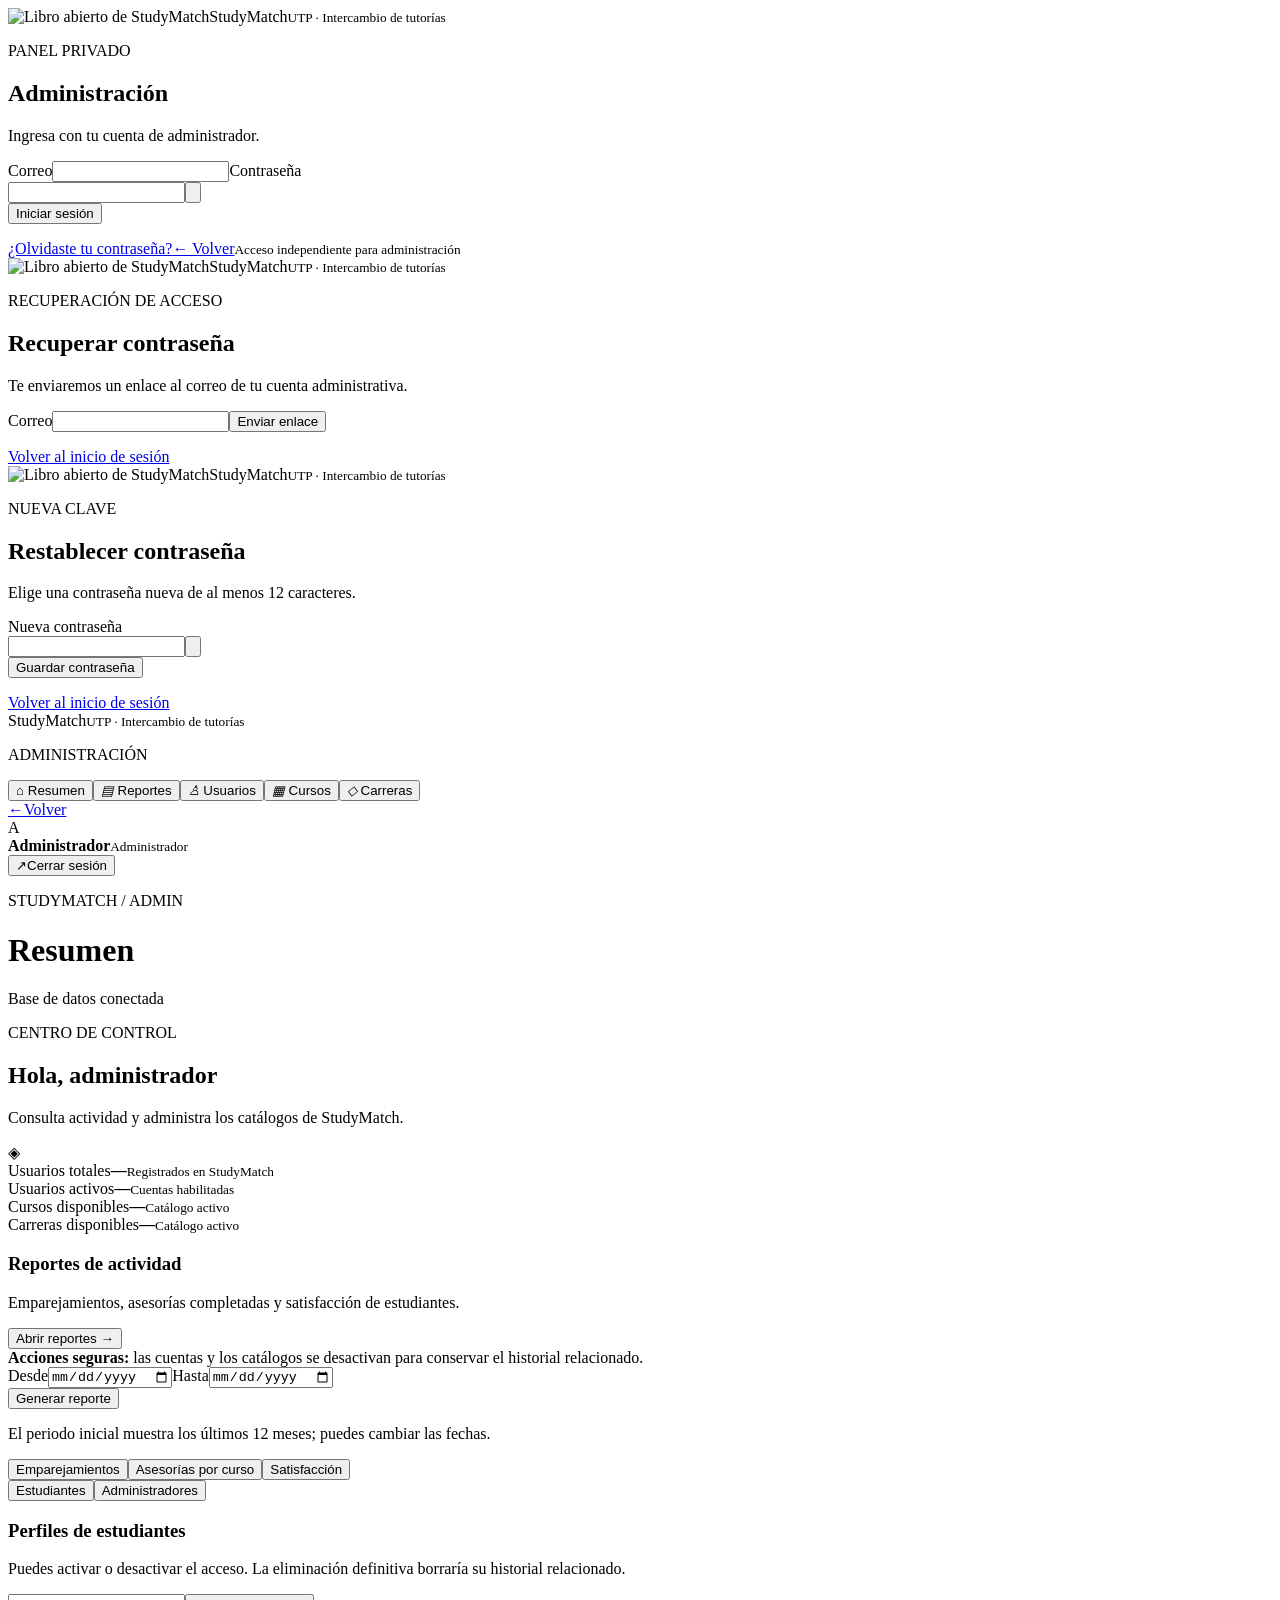
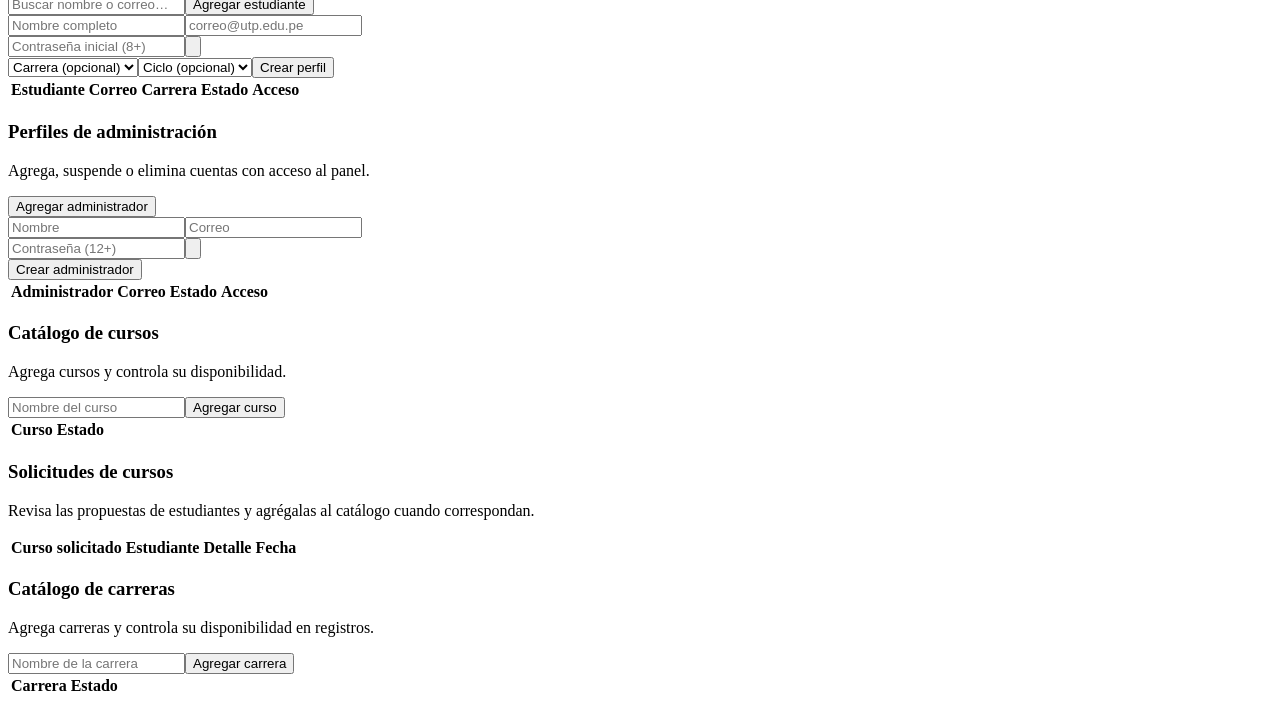
==== commit 32f42a50: "Simplificar el texto del botón de regreso" ====
--- a/src/main/resources/static/admin.html
+++ b/src/main/resources/static/admin.html
@@ -1,10 +1,10 @@
 <!doctype html>
 <html lang="es"><head><meta charset="utf-8"><meta name="viewport" content="width=device-width, initial-scale=1, viewport-fit=cover"><title>StudyMatch · Administración</title><link rel="preconnect" href="https://fonts.googleapis.com"><link rel="preconnect" href="https://fonts.gstatic.com" crossorigin><link href="https://fonts.googleapis.com/css2?family=Inter:wght@400;500;600;700;800&family=Poppins:wght@500;600;700&display=swap" rel="stylesheet"><link rel="stylesheet" href="/admin.css?v=5"></head>
 <body><div id="toast" class="toast" role="status"></div>
-<section id="login" class="login-page"><div class="login-card"><div class="brand login-brand"><img src="/img/studymatch-logo.png" alt="Libro abierto de StudyMatch"><span class="brand-copy">StudyMatch<small>UTP · Intercambio de tutorías</small></span></div><p class="eyebrow login-label">PANEL PRIVADO</p><h1>Administración</h1><p class="muted">Ingresa con tu cuenta de administrador.</p><form id="login-form"><label>Correo<input id="email" type="email" autocomplete="username" required></label><label>Contraseña<div class="password-field"><input id="password" type="password" autocomplete="current-password" required><button type="button" class="password-toggle" data-toggle-password="password" aria-label="Mostrar contraseña" aria-pressed="false"><svg class="eye-open" viewBox="0 0 24 24" aria-hidden="true"><path d="M2 12s3.5-7 10-7 10 7 10 7-3.5 7-10 7S2 12 2 12Z"/><circle cx="12" cy="12" r="3"/></svg><svg class="eye-closed hidden" viewBox="0 0 24 24" aria-hidden="true"><path d="m3 3 18 18M10.6 10.6a2 2 0 0 0 2.8 2.8"/><path d="M9.9 5.2A10.8 10.8 0 0 1 12 5c6.5 0 10 7 10 7a16.8 16.8 0 0 1-3.1 3.8M6.2 6.2C3.5 8.1 2 12 2 12s3.5 7 10 7c1.3 0 2.5-.3 3.6-.7"/></svg></button></div></label><button class="primary full">Iniciar sesión</button><p id="login-error" class="error" role="alert"></p></form><a href="#" id="forgot-password" class="forgot-link">¿Olvidaste tu contraseña?</a><a href="/" class="student-return">← Volver a estudiantes</a><small>Acceso independiente para administración</small></div></section>
+<section id="login" class="login-page"><div class="login-card"><div class="brand login-brand"><img src="/img/studymatch-logo.png" alt="Libro abierto de StudyMatch"><span class="brand-copy">StudyMatch<small>UTP · Intercambio de tutorías</small></span></div><p class="eyebrow login-label">PANEL PRIVADO</p><h1>Administración</h1><p class="muted">Ingresa con tu cuenta de administrador.</p><form id="login-form"><label>Correo<input id="email" type="email" autocomplete="username" required></label><label>Contraseña<div class="password-field"><input id="password" type="password" autocomplete="current-password" required><button type="button" class="password-toggle" data-toggle-password="password" aria-label="Mostrar contraseña" aria-pressed="false"><svg class="eye-open" viewBox="0 0 24 24" aria-hidden="true"><path d="M2 12s3.5-7 10-7 10 7 10 7-3.5 7-10 7S2 12 2 12Z"/><circle cx="12" cy="12" r="3"/></svg><svg class="eye-closed hidden" viewBox="0 0 24 24" aria-hidden="true"><path d="m3 3 18 18M10.6 10.6a2 2 0 0 0 2.8 2.8"/><path d="M9.9 5.2A10.8 10.8 0 0 1 12 5c6.5 0 10 7 10 7a16.8 16.8 0 0 1-3.1 3.8M6.2 6.2C3.5 8.1 2 12 2 12s3.5 7 10 7c1.3 0 2.5-.3 3.6-.7"/></svg></button></div></label><button class="primary full">Iniciar sesión</button><p id="login-error" class="error" role="alert"></p></form><a href="#" id="forgot-password" class="forgot-link">¿Olvidaste tu contraseña?</a><a href="/" class="student-return">← Volver</a><small>Acceso independiente para administración</small></div></section>
 <section id="recover" class="login-page hidden"><div class="login-card"><div class="brand login-brand"><img src="/img/studymatch-logo.png" alt="Libro abierto de StudyMatch"><span class="brand-copy">StudyMatch<small>UTP · Intercambio de tutorías</small></span></div><p class="eyebrow login-label">RECUPERACIÓN DE ACCESO</p><h1>Recuperar contraseña</h1><p class="muted">Te enviaremos un enlace al correo de tu cuenta administrativa.</p><form id="recover-form"><label>Correo<input id="recover-email" type="email" autocomplete="email" required></label><button class="primary full">Enviar enlace</button><p id="recover-message" class="error" role="status"></p></form><a href="#" id="back-to-login" class="forgot-link">Volver al inicio de sesión</a></div></section>
 <section id="reset" class="login-page hidden"><div class="login-card"><div class="brand login-brand"><img src="/img/studymatch-logo.png" alt="Libro abierto de StudyMatch"><span class="brand-copy">StudyMatch<small>UTP · Intercambio de tutorías</small></span></div><p class="eyebrow login-label">NUEVA CLAVE</p><h1>Restablecer contraseña</h1><p class="muted">Elige una contraseña nueva de al menos 12 caracteres.</p><form id="reset-form"><label>Nueva contraseña<div class="password-field"><input id="reset-password" type="password" autocomplete="new-password" minlength="12" required><button type="button" class="password-toggle" data-toggle-password="reset-password" aria-label="Mostrar contraseña" aria-pressed="false"><svg class="eye-open" viewBox="0 0 24 24" aria-hidden="true"><path d="M2 12s3.5-7 10-7 10 7 10 7-3.5 7-10 7S2 12 2 12Z"/><circle cx="12" cy="12" r="3"/></svg><svg class="eye-closed hidden" viewBox="0 0 24 24" aria-hidden="true"><path d="m3 3 18 18M10.6 10.6a2 2 0 0 0 2.8 2.8"/><path d="M9.9 5.2A10.8 10.8 0 0 1 12 5c6.5 0 10 7 10 7a16.8 16.8 0 0 1-3.1 3.8M6.2 6.2C3.5 8.1 2 12 2 12s3.5 7 10 7c1.3 0 2.5-.3 3.6-.7"/></svg></button></div></label><button class="primary full">Guardar contraseña</button><p id="reset-message" class="error" role="status"></p></form><a href="/admin.html" class="forgot-link">Volver al inicio de sesión</a></div></section>
-<div id="app" class="shell hidden"><aside class="sidebar"><div class="brand sidebar-brand"><img src="/img/studymatch-logo.png" alt=""><span class="brand-copy">StudyMatch<small>UTP · Intercambio de tutorías</small></span></div><p class="side-caption">ADMINISTRACIÓN</p><nav><button class="nav active" data-page="inicio"><i>⌂</i> Resumen</button><button class="nav" data-page="reportes"><i>▤</i> Reportes</button><button class="nav" data-page="usuarios"><i>♙</i> Usuarios</button><button class="nav" data-page="cursos"><i>▦</i> Cursos</button><button class="nav" data-page="carreras"><i>◇</i> Carreras</button></nav><a href="/" class="back-to-students"><span aria-hidden="true">←</span><span>Volver a estudiantes</span></a><div class="side-bottom"><div class="admin-avatar">A</div><div class="admin-user-info"><b id="admin-name">Administrador</b><small>Administrador</small></div><button id="logout" class="logout" type="button" aria-label="Cerrar sesión"><span aria-hidden="true">↗</span><span>Cerrar sesión</span></button></div></aside>
+<div id="app" class="shell hidden"><aside class="sidebar"><div class="brand sidebar-brand"><img src="/img/studymatch-logo.png" alt=""><span class="brand-copy">StudyMatch<small>UTP · Intercambio de tutorías</small></span></div><p class="side-caption">ADMINISTRACIÓN</p><nav><button class="nav active" data-page="inicio"><i>⌂</i> Resumen</button><button class="nav" data-page="reportes"><i>▤</i> Reportes</button><button class="nav" data-page="usuarios"><i>♙</i> Usuarios</button><button class="nav" data-page="cursos"><i>▦</i> Cursos</button><button class="nav" data-page="carreras"><i>◇</i> Carreras</button></nav><a href="/" class="back-to-students"><span aria-hidden="true">←</span><span>Volver</span></a><div class="side-bottom"><div class="admin-avatar">A</div><div class="admin-user-info"><b id="admin-name">Administrador</b><small>Administrador</small></div><button id="logout" class="logout" type="button" aria-label="Cerrar sesión"><span aria-hidden="true">↗</span><span>Cerrar sesión</span></button></div></aside>
 <main class="main"><header><div><p class="eyebrow">STUDYMATCH / ADMIN</p><h1 id="page-title">Resumen</h1></div><div class="header-actions"><span class="live-dot"></span> Base de datos conectada</div></header>
 <section id="page-inicio" class="page"><div class="welcome"><div><p class="eyebrow light">CENTRO DE CONTROL</p><h2>Hola, <span id="welcome-name">administrador</span></h2><p>Consulta actividad y administra los catálogos de StudyMatch.</p></div><div class="welcome-icon">◈</div></div><div class="stats"><article class="stat"><span>Usuarios totales</span><b id="stat-users">—</b><small>Registrados en StudyMatch</small></article><article class="stat"><span>Usuarios activos</span><b id="stat-active">—</b><small>Cuentas habilitadas</small></article><article class="stat"><span>Cursos disponibles</span><b id="stat-courses">—</b><small>Catálogo activo</small></article><article class="stat"><span>Carreras disponibles</span><b id="stat-careers">—</b><small>Catálogo activo</small></article></div><article class="card shortcut-card"><div><h3>Reportes de actividad</h3><p>Emparejamientos, asesorías completadas y satisfacción de estudiantes.</p></div><button class="primary" data-go="reportes">Abrir reportes →</button></article><div class="notice"><b>Acciones seguras:</b> las cuentas y los catálogos se desactivan para conservar el historial relacionado.</div></section>
 <section id="page-reportes" class="page hidden"><div class="card filters"><div><label>Desde<input type="date" id="from-date"></label><label>Hasta<input type="date" id="to-date"></label></div><button id="run-report" class="primary">Generar reporte</button></div><p class="period-hint">El periodo inicial muestra los últimos 12 meses; puedes cambiar las fechas.</p><div class="report-tabs"><button class="report-tab active" data-report="emparejamientos">Emparejamientos</button><button class="report-tab" data-report="asesorias">Asesorías por curso</button><button class="report-tab" data-report="satisfaccion">Satisfacción</button></div><div id="report-output" class="report-output"></div></section>
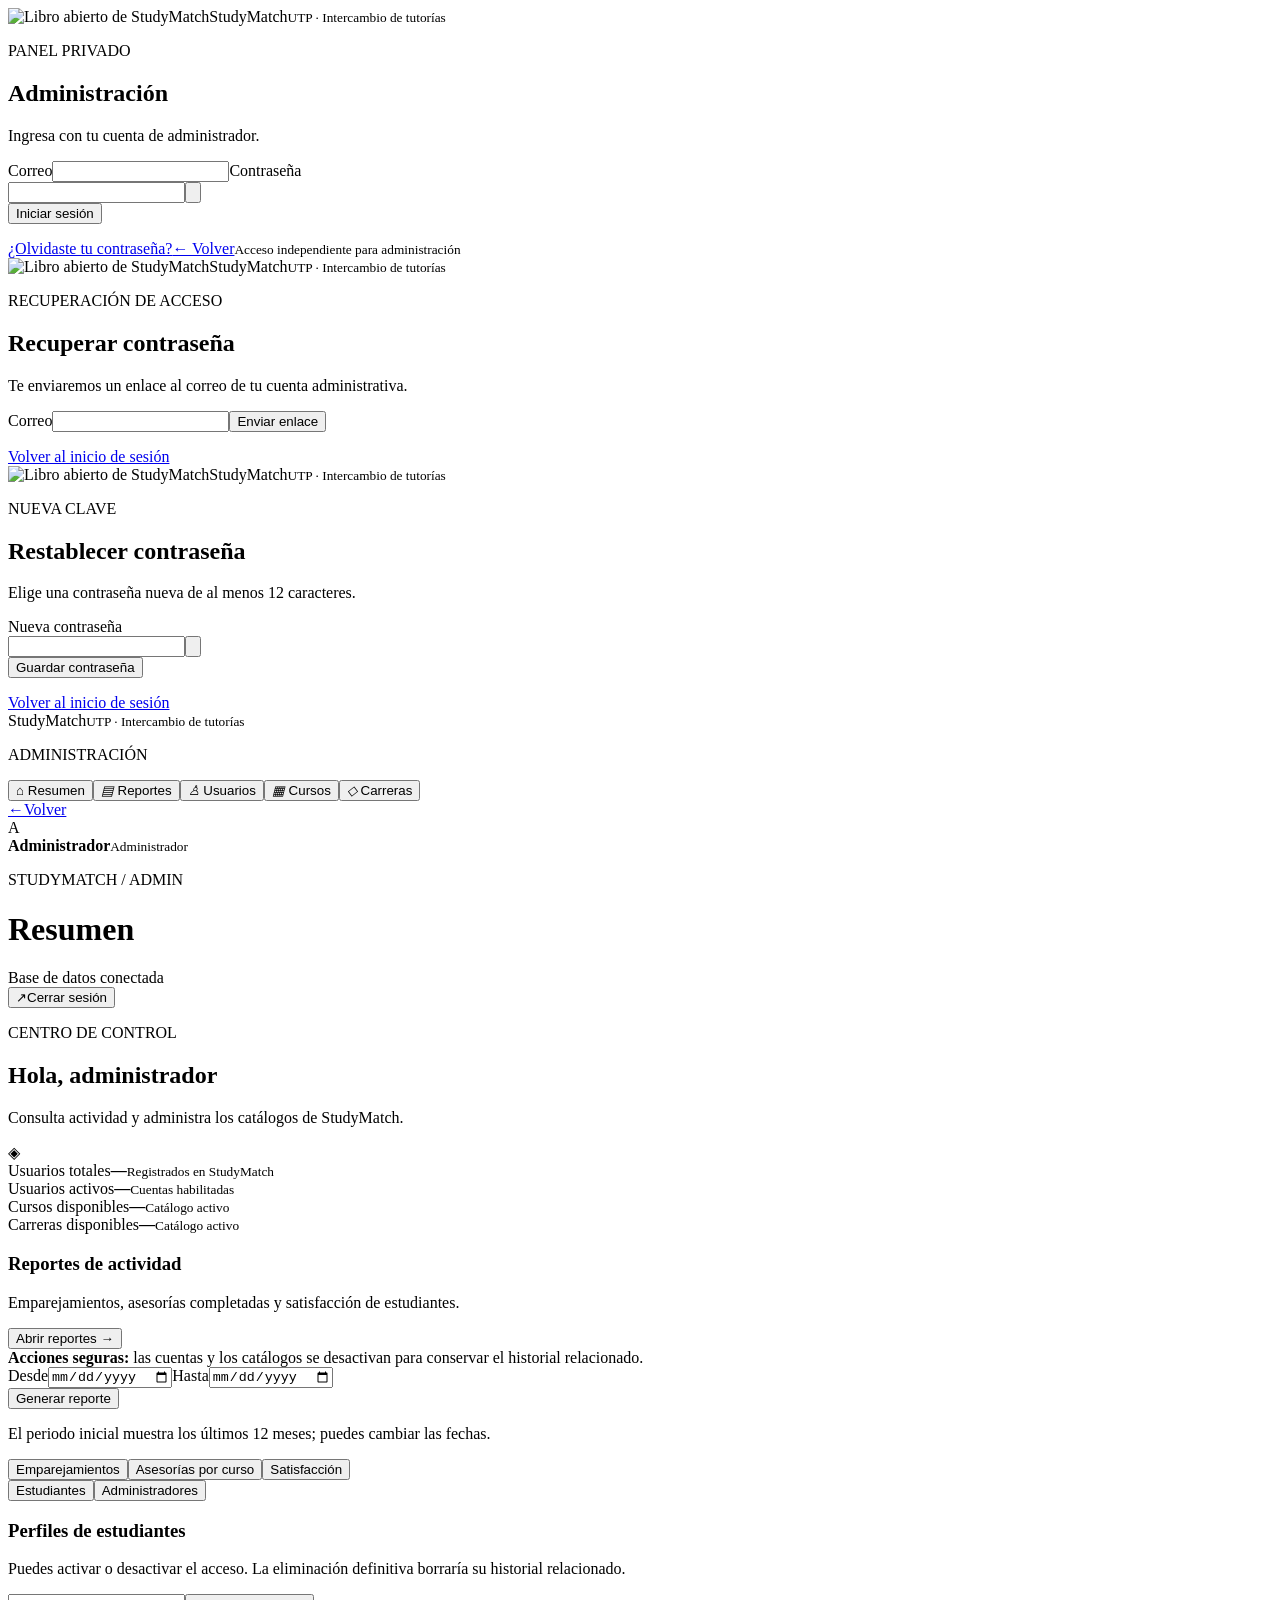
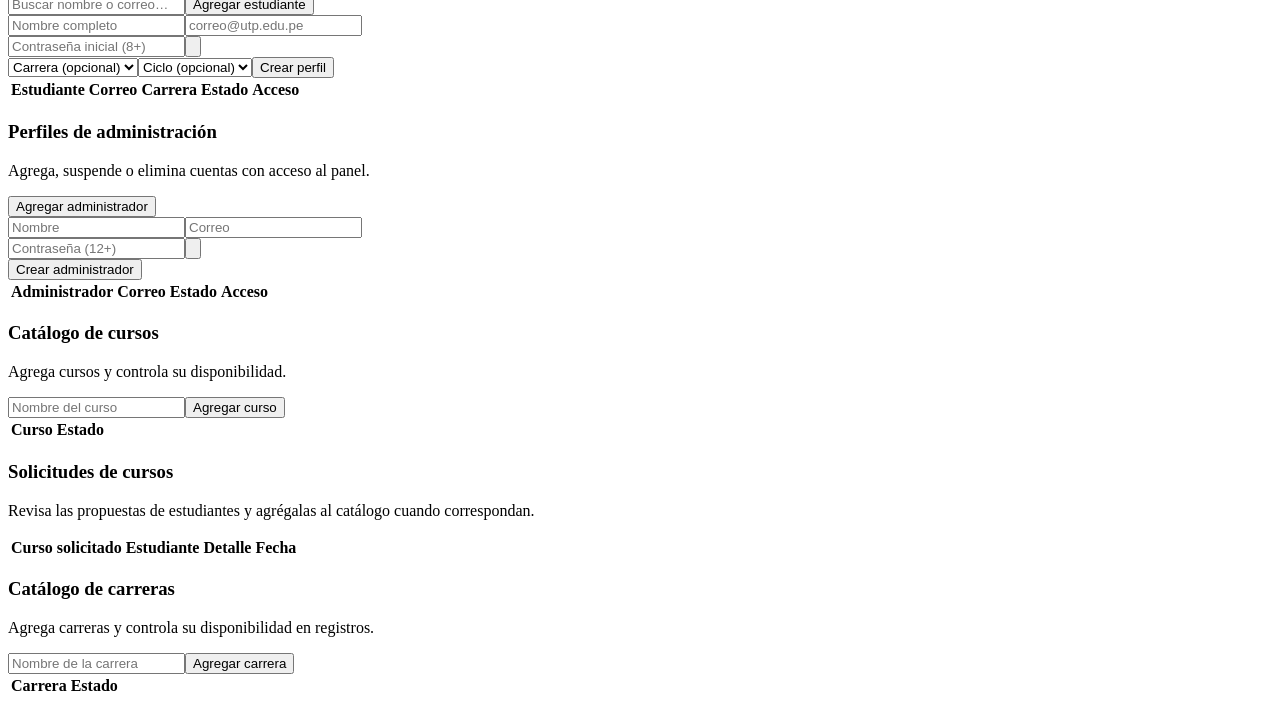
==== commit fd5776ca: "Mover cerrar sesión al encabezado del admin" ====
--- a/src/main/resources/static/admin.html
+++ b/src/main/resources/static/admin.html
@@ -1,11 +1,11 @@
 <!doctype html>
-<html lang="es"><head><meta charset="utf-8"><meta name="viewport" content="width=device-width, initial-scale=1, viewport-fit=cover"><title>StudyMatch · Administración</title><link rel="preconnect" href="https://fonts.googleapis.com"><link rel="preconnect" href="https://fonts.gstatic.com" crossorigin><link href="https://fonts.googleapis.com/css2?family=Inter:wght@400;500;600;700;800&family=Poppins:wght@500;600;700&display=swap" rel="stylesheet"><link rel="stylesheet" href="/admin.css?v=5"></head>
+<html lang="es"><head><meta charset="utf-8"><meta name="viewport" content="width=device-width, initial-scale=1, viewport-fit=cover"><title>StudyMatch · Administración</title><link rel="preconnect" href="https://fonts.googleapis.com"><link rel="preconnect" href="https://fonts.gstatic.com" crossorigin><link href="https://fonts.googleapis.com/css2?family=Inter:wght@400;500;600;700;800&family=Poppins:wght@500;600;700&display=swap" rel="stylesheet"><link rel="stylesheet" href="/admin.css?v=6"></head>
 <body><div id="toast" class="toast" role="status"></div>
 <section id="login" class="login-page"><div class="login-card"><div class="brand login-brand"><img src="/img/studymatch-logo.png" alt="Libro abierto de StudyMatch"><span class="brand-copy">StudyMatch<small>UTP · Intercambio de tutorías</small></span></div><p class="eyebrow login-label">PANEL PRIVADO</p><h1>Administración</h1><p class="muted">Ingresa con tu cuenta de administrador.</p><form id="login-form"><label>Correo<input id="email" type="email" autocomplete="username" required></label><label>Contraseña<div class="password-field"><input id="password" type="password" autocomplete="current-password" required><button type="button" class="password-toggle" data-toggle-password="password" aria-label="Mostrar contraseña" aria-pressed="false"><svg class="eye-open" viewBox="0 0 24 24" aria-hidden="true"><path d="M2 12s3.5-7 10-7 10 7 10 7-3.5 7-10 7S2 12 2 12Z"/><circle cx="12" cy="12" r="3"/></svg><svg class="eye-closed hidden" viewBox="0 0 24 24" aria-hidden="true"><path d="m3 3 18 18M10.6 10.6a2 2 0 0 0 2.8 2.8"/><path d="M9.9 5.2A10.8 10.8 0 0 1 12 5c6.5 0 10 7 10 7a16.8 16.8 0 0 1-3.1 3.8M6.2 6.2C3.5 8.1 2 12 2 12s3.5 7 10 7c1.3 0 2.5-.3 3.6-.7"/></svg></button></div></label><button class="primary full">Iniciar sesión</button><p id="login-error" class="error" role="alert"></p></form><a href="#" id="forgot-password" class="forgot-link">¿Olvidaste tu contraseña?</a><a href="/" class="student-return">← Volver</a><small>Acceso independiente para administración</small></div></section>
 <section id="recover" class="login-page hidden"><div class="login-card"><div class="brand login-brand"><img src="/img/studymatch-logo.png" alt="Libro abierto de StudyMatch"><span class="brand-copy">StudyMatch<small>UTP · Intercambio de tutorías</small></span></div><p class="eyebrow login-label">RECUPERACIÓN DE ACCESO</p><h1>Recuperar contraseña</h1><p class="muted">Te enviaremos un enlace al correo de tu cuenta administrativa.</p><form id="recover-form"><label>Correo<input id="recover-email" type="email" autocomplete="email" required></label><button class="primary full">Enviar enlace</button><p id="recover-message" class="error" role="status"></p></form><a href="#" id="back-to-login" class="forgot-link">Volver al inicio de sesión</a></div></section>
 <section id="reset" class="login-page hidden"><div class="login-card"><div class="brand login-brand"><img src="/img/studymatch-logo.png" alt="Libro abierto de StudyMatch"><span class="brand-copy">StudyMatch<small>UTP · Intercambio de tutorías</small></span></div><p class="eyebrow login-label">NUEVA CLAVE</p><h1>Restablecer contraseña</h1><p class="muted">Elige una contraseña nueva de al menos 12 caracteres.</p><form id="reset-form"><label>Nueva contraseña<div class="password-field"><input id="reset-password" type="password" autocomplete="new-password" minlength="12" required><button type="button" class="password-toggle" data-toggle-password="reset-password" aria-label="Mostrar contraseña" aria-pressed="false"><svg class="eye-open" viewBox="0 0 24 24" aria-hidden="true"><path d="M2 12s3.5-7 10-7 10 7 10 7-3.5 7-10 7S2 12 2 12Z"/><circle cx="12" cy="12" r="3"/></svg><svg class="eye-closed hidden" viewBox="0 0 24 24" aria-hidden="true"><path d="m3 3 18 18M10.6 10.6a2 2 0 0 0 2.8 2.8"/><path d="M9.9 5.2A10.8 10.8 0 0 1 12 5c6.5 0 10 7 10 7a16.8 16.8 0 0 1-3.1 3.8M6.2 6.2C3.5 8.1 2 12 2 12s3.5 7 10 7c1.3 0 2.5-.3 3.6-.7"/></svg></button></div></label><button class="primary full">Guardar contraseña</button><p id="reset-message" class="error" role="status"></p></form><a href="/admin.html" class="forgot-link">Volver al inicio de sesión</a></div></section>
-<div id="app" class="shell hidden"><aside class="sidebar"><div class="brand sidebar-brand"><img src="/img/studymatch-logo.png" alt=""><span class="brand-copy">StudyMatch<small>UTP · Intercambio de tutorías</small></span></div><p class="side-caption">ADMINISTRACIÓN</p><nav><button class="nav active" data-page="inicio"><i>⌂</i> Resumen</button><button class="nav" data-page="reportes"><i>▤</i> Reportes</button><button class="nav" data-page="usuarios"><i>♙</i> Usuarios</button><button class="nav" data-page="cursos"><i>▦</i> Cursos</button><button class="nav" data-page="carreras"><i>◇</i> Carreras</button></nav><a href="/" class="back-to-students"><span aria-hidden="true">←</span><span>Volver</span></a><div class="side-bottom"><div class="admin-avatar">A</div><div class="admin-user-info"><b id="admin-name">Administrador</b><small>Administrador</small></div><button id="logout" class="logout" type="button" aria-label="Cerrar sesión"><span aria-hidden="true">↗</span><span>Cerrar sesión</span></button></div></aside>
-<main class="main"><header><div><p class="eyebrow">STUDYMATCH / ADMIN</p><h1 id="page-title">Resumen</h1></div><div class="header-actions"><span class="live-dot"></span> Base de datos conectada</div></header>
+<div id="app" class="shell hidden"><aside class="sidebar"><div class="brand sidebar-brand"><img src="/img/studymatch-logo.png" alt=""><span class="brand-copy">StudyMatch<small>UTP · Intercambio de tutorías</small></span></div><p class="side-caption">ADMINISTRACIÓN</p><nav><button class="nav active" data-page="inicio"><i>⌂</i> Resumen</button><button class="nav" data-page="reportes"><i>▤</i> Reportes</button><button class="nav" data-page="usuarios"><i>♙</i> Usuarios</button><button class="nav" data-page="cursos"><i>▦</i> Cursos</button><button class="nav" data-page="carreras"><i>◇</i> Carreras</button></nav><a href="/" class="back-to-students"><span aria-hidden="true">←</span><span>Volver</span></a><div class="side-bottom"><div class="admin-avatar">A</div><div class="admin-user-info"><b id="admin-name">Administrador</b><small>Administrador</small></div></div></aside>
+<main class="main"><header><div><p class="eyebrow">STUDYMATCH / ADMIN</p><h1 id="page-title">Resumen</h1></div><div class="header-tools"><div class="header-actions"><span class="live-dot"></span> Base de datos conectada</div><button id="logout" class="logout header-logout" type="button"><span aria-hidden="true">↗</span><span>Cerrar sesión</span></button></div></header>
 <section id="page-inicio" class="page"><div class="welcome"><div><p class="eyebrow light">CENTRO DE CONTROL</p><h2>Hola, <span id="welcome-name">administrador</span></h2><p>Consulta actividad y administra los catálogos de StudyMatch.</p></div><div class="welcome-icon">◈</div></div><div class="stats"><article class="stat"><span>Usuarios totales</span><b id="stat-users">—</b><small>Registrados en StudyMatch</small></article><article class="stat"><span>Usuarios activos</span><b id="stat-active">—</b><small>Cuentas habilitadas</small></article><article class="stat"><span>Cursos disponibles</span><b id="stat-courses">—</b><small>Catálogo activo</small></article><article class="stat"><span>Carreras disponibles</span><b id="stat-careers">—</b><small>Catálogo activo</small></article></div><article class="card shortcut-card"><div><h3>Reportes de actividad</h3><p>Emparejamientos, asesorías completadas y satisfacción de estudiantes.</p></div><button class="primary" data-go="reportes">Abrir reportes →</button></article><div class="notice"><b>Acciones seguras:</b> las cuentas y los catálogos se desactivan para conservar el historial relacionado.</div></section>
 <section id="page-reportes" class="page hidden"><div class="card filters"><div><label>Desde<input type="date" id="from-date"></label><label>Hasta<input type="date" id="to-date"></label></div><button id="run-report" class="primary">Generar reporte</button></div><p class="period-hint">El periodo inicial muestra los últimos 12 meses; puedes cambiar las fechas.</p><div class="report-tabs"><button class="report-tab active" data-report="emparejamientos">Emparejamientos</button><button class="report-tab" data-report="asesorias">Asesorías por curso</button><button class="report-tab" data-report="satisfaccion">Satisfacción</button></div><div id="report-output" class="report-output"></div></section>
 <section id="page-usuarios" class="page hidden">
